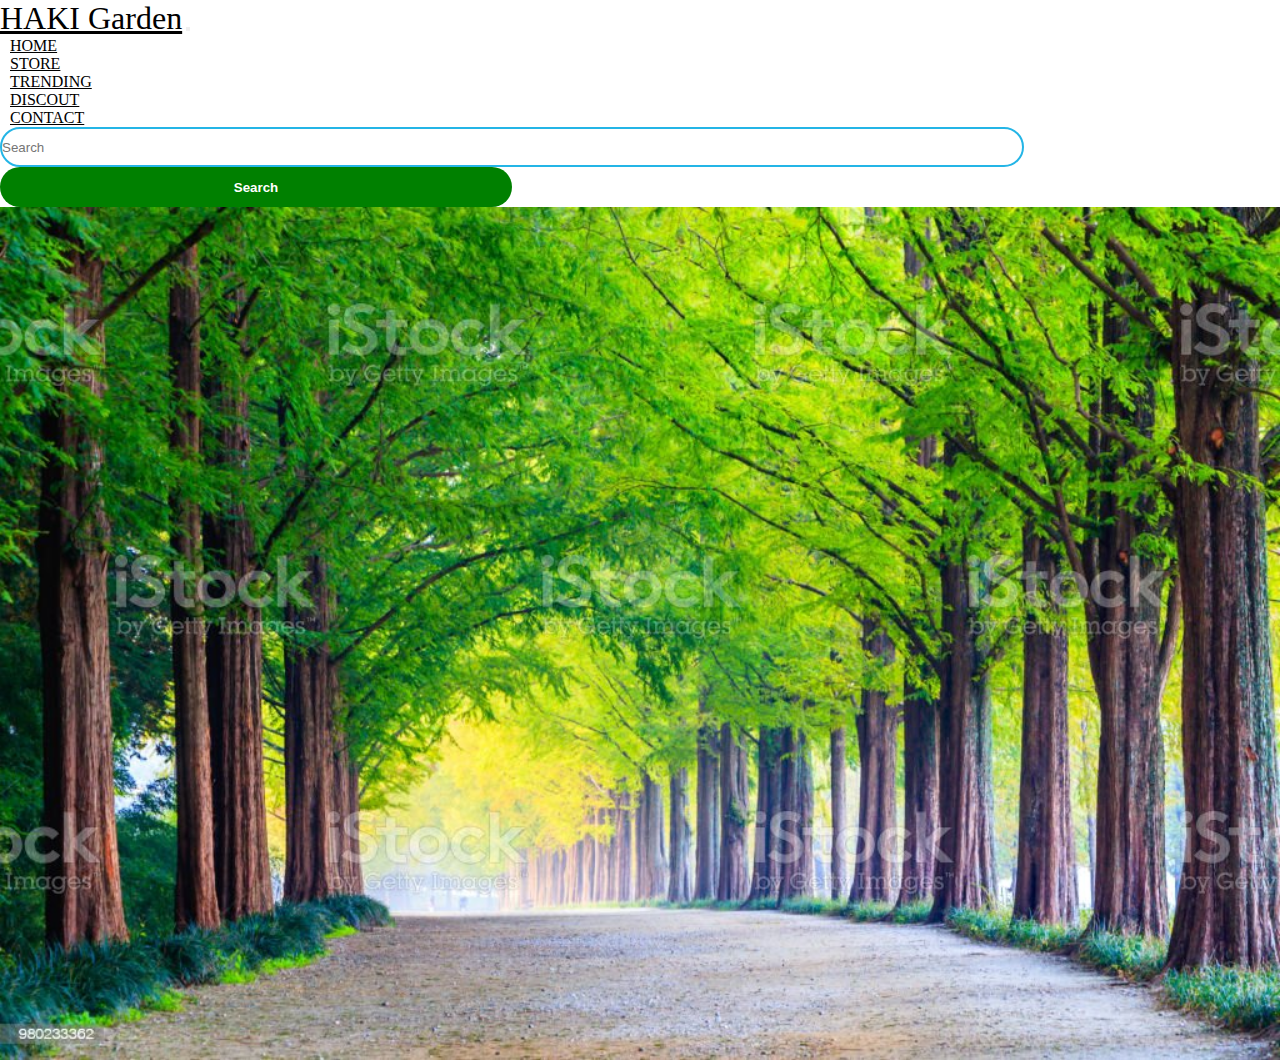
==== Assignment/web/index.html @ 37ca385b "update img" ====
<!doctype html>
<html lang="en">
  <head>
    <!-- Required meta tags -->
    <meta charset="utf-8">
    <meta name="viewport" content="width=device-width, initial-scale=1">

    <!-- Bootstrap CSS -->
    <link href="https://cdn.jsdelivr.net/npm/bootstrap@5.1.3/dist/css/bootstrap.min.css" rel="stylesheet" integrity="sha384-1BmE4kWBq78iYhFldvKuhfTAU6auU8tT94WrHftjDbrCEXSU1oBoqyl2QvZ6jIW3" crossorigin="anonymous">
    <link rel="stylesheet" href="style.css">
    <title>Tree Shop</title>

  </head>
  <body>


    <nav class="navbar navbar-expand-lg ">

        <div class="container">
          <a class="Organic" href="#">HAKI Garden</a>
          <button class="navbar-toggler" type="button" data-bs-toggle="collapse" data-bs-target="#navbarScroll" aria-controls="navbarScroll" aria-expanded="false" aria-label="Toggle navigation">
            <span class="navbar-toggler-icon"></span>
          </button>

          <div class="collapse navbar-collapse" id="navbarScroll">
            <ul class="navbar-nav m-auto my-2 my-lg-0 " 
              <li class="nav-item">
                <a class="nav-link active"  href="#">Home</a>
              </li>
              <li class="nav-item ">
                <a class="nav-link " href="#"  > Store</a>
              </li>
              <li class="nav-item">
                <a class="nav-link" href="#">Trending</a>
              </li>
              <li class="nav-item ">
                <a class="nav-link " href="#"  > Discout</a>
              </li>
              <li class="nav-item ">
                <a class="nav-link " href="#"  > Contact</a>
              </li>
              
              

              
            </ul>
            <form class="d-flex">
              <input class=" px-2 search" type="search" placeholder="Search" aria-label="Search">
              <button class="btn0" type="submit">Search</button>
            </form>
          </div>
        </div>
      </nav>
      <div class="img ">

        <img src="./img/background tree.jpg" >
      </div>
      <section class="main "> 
        <div class="container">
          <div class="row">
            <div class="col-lg-7">

            </div>
          </div>
        </div>
      </section>
      <section class="new">
        <div class="container">
          <div class="row">
            <div class="col-lg-7">
              <div class="row">
                <div class="col-lg-4">
                  
                </div>
                <div class="col-lg-4">
                  
                </div>
                <div class="col-lg-4">
                  
                </div>
              </div>
            </div>
          </div>
        </div>

      </section>

    <script src="https://cdn.jsdelivr.net/npm/bootstrap@5.1.3/dist/js/bootstrap.bundle.min.js" integrity="sha384-ka7Sk0Gln4gmtz2MlQnikT1wXgYsOg+OMhuP+IlRH9sENBO0LRn5q+8nbTov4+1p" crossorigin="anonymous"></script>
  </body>
</html>
---- Assignment/web/style.css ----
*{
    padding: 0;
    margin: 0;
    box-sizing: border-box;
}
.Organic{
    font-size: 2rem;
    color: black;
}
.Organic :hover{
    color:  black;
}
.nav-link {
    margin-right: 10px;
    margin-left: 10px;
    color: black;
    text-transform: uppercase;

}
.nav-link:hover {
    color: black;

}
.search {
    height: 40px;
    width: 80%;
    border-radius: 60px;
    margin-right: -35px;
    outline: none;
    border: 2px solid rgb(36, 181, 230);
}
.btn0 {
    height: 40px;
    width: 40%;
    outline: none;
    border: none;
    background-color: green;
    color: white;
    border-radius: 60px;
    font-weight: 700;

}
.main{
    background: url();
}
.img  img{
    
    
    width: 100%;
    height: 100%;

}
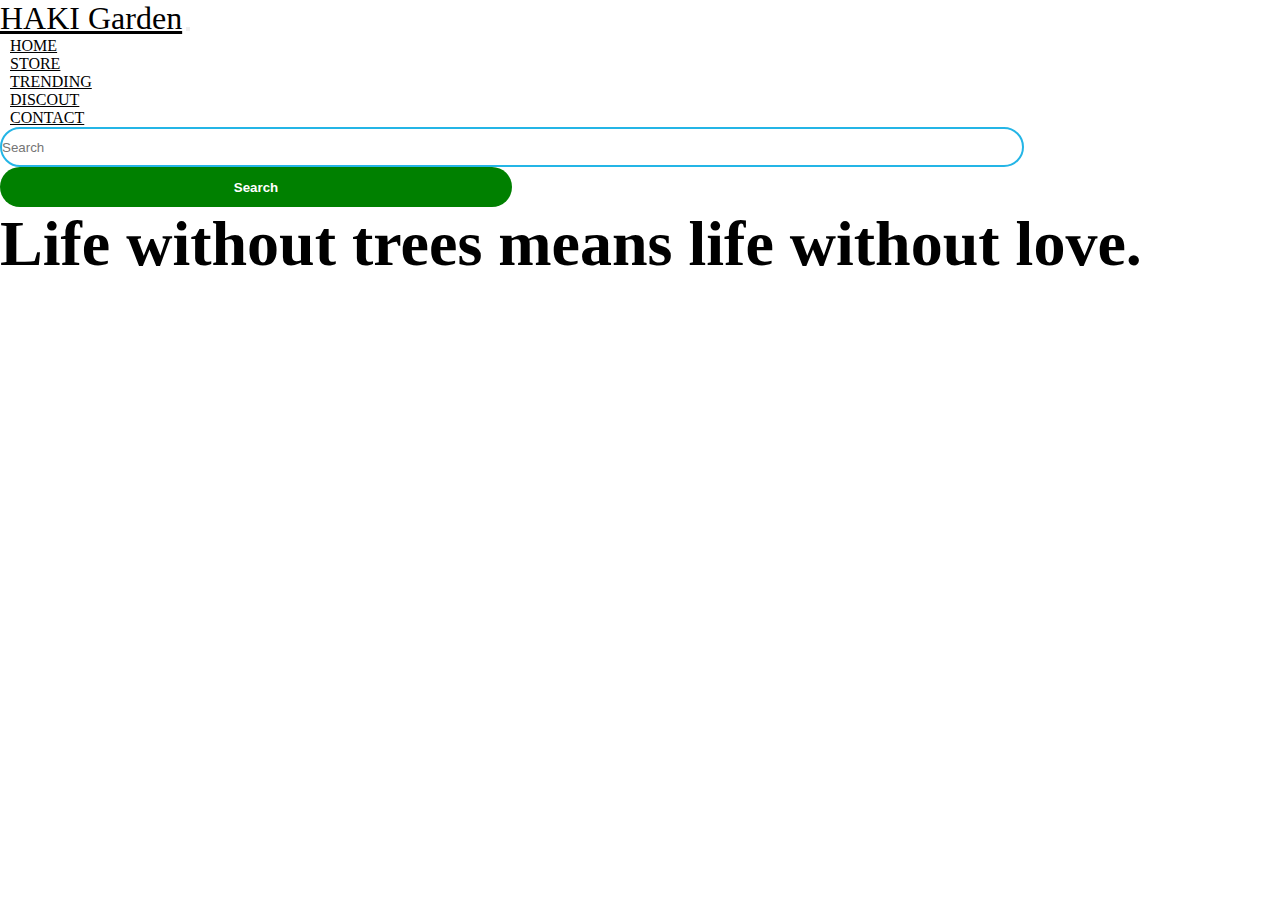
==== commit 380c16a2: "edit img" ====
--- a/Assignment/web/index.html
+++ b/Assignment/web/index.html
@@ -51,15 +51,15 @@
           </div>
         </div>
       </nav>
-      <div class="img ">
+      <!-- <div class="img ">
 
         <img src="./img/background tree.jpg" >
-      </div>
+      </div> -->
       <section class="main "> 
-        <div class="container">
-          <div class="row">
-            <div class="col-lg-7">
-
+        <div class="container py-5">
+          <div class="row py-4">
+            <div class="col-lg-7 pt-5 text-center">
+                <h1> Life without trees means life without love.</h1>
             </div>
           </div>
         </div>
--- a/Assignment/web/style.css
+++ b/Assignment/web/style.css
@@ -40,13 +40,31 @@
     font-weight: 700;
 
 }
-.main{
-    background: url();
-}
-.img  img{
+/* .main{
+    background: url(./img/background\ tree.jpg);
+    background-size: cover;
+    height: 100vh;
+    width: 100%;
+    background-position: 50% 50%;
+} */
+/* .img  img{
     
     
     width: 100%;
     height: 100%;
 
+} */
+.main h1 {
+    font-size: 4rem;
+    font-weight: 700;
 }
+.btn1 {
+    height: 45px;
+    width: 35%;
+    border:  none;
+    outline: none;
+    background-color: rgb(36, 181, 230);
+    color: white;
+    font-weight: 700;
+    border-radius: 60px;
+}
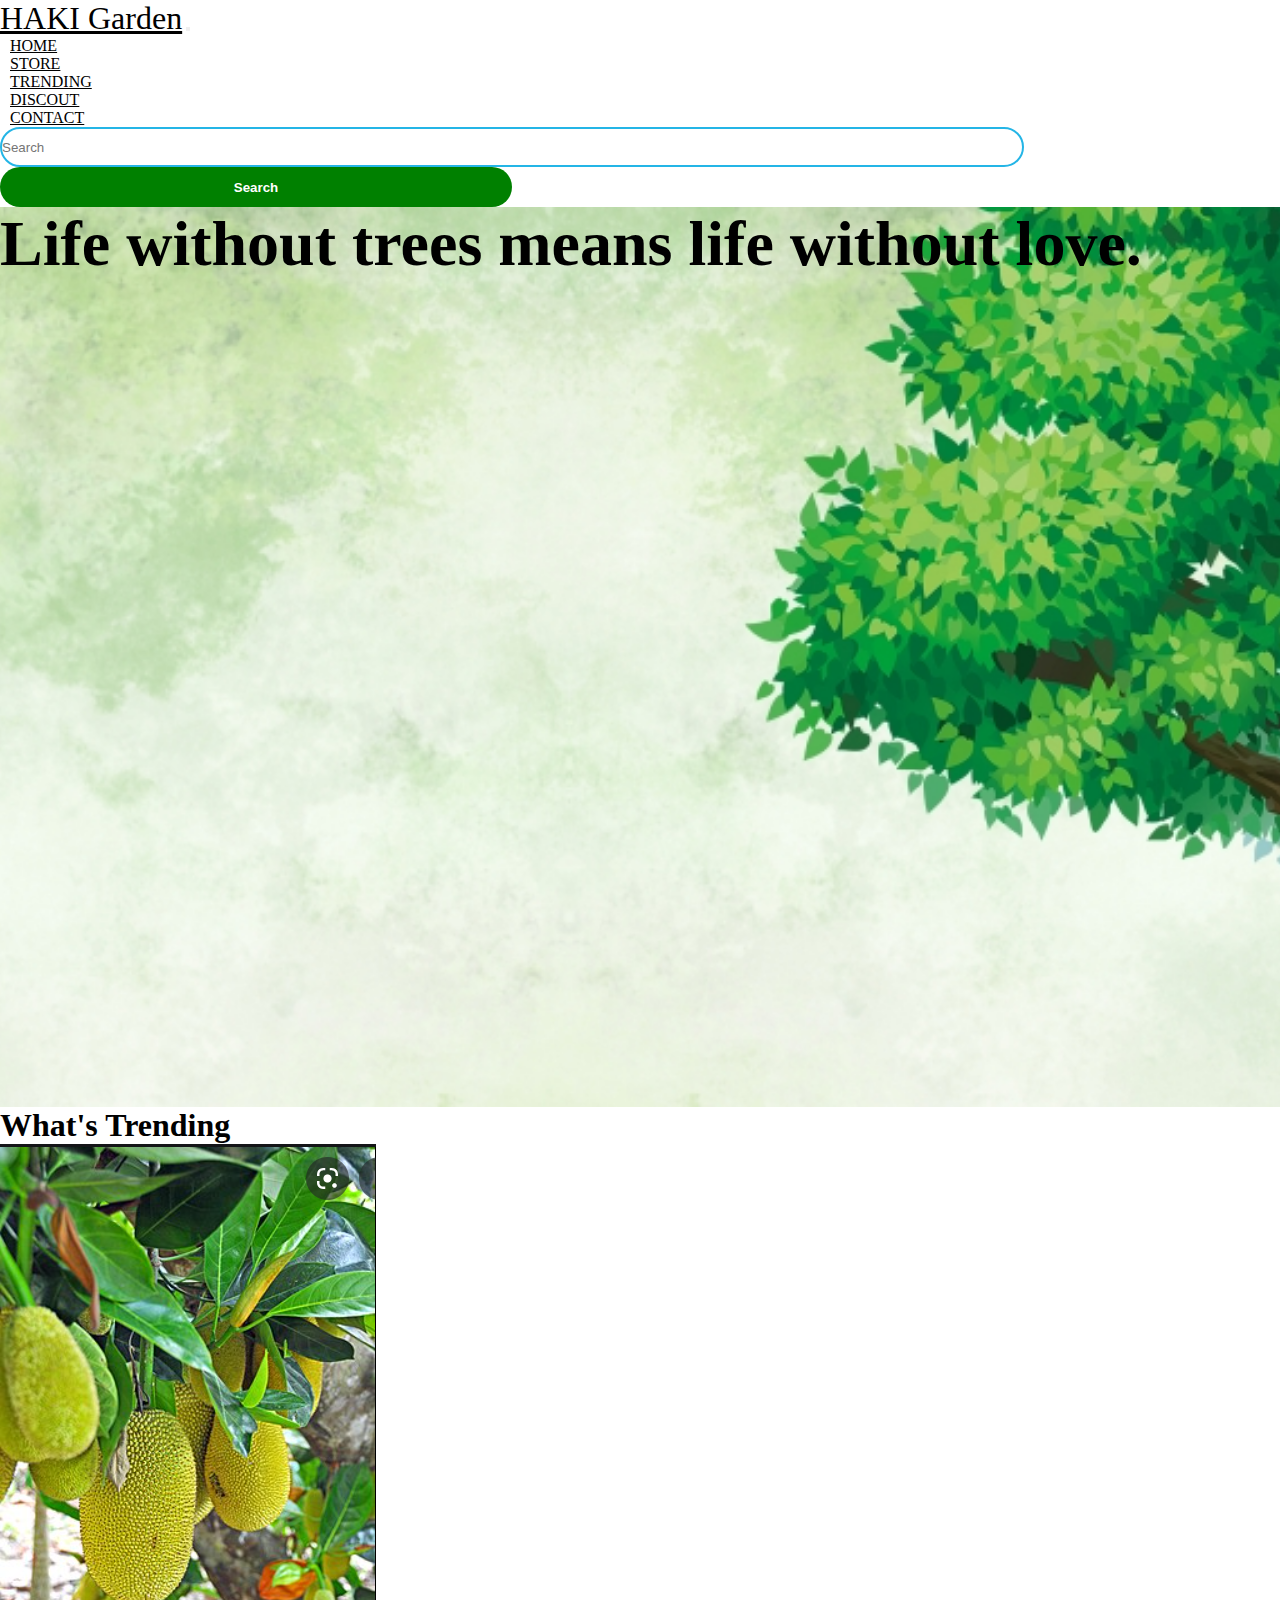
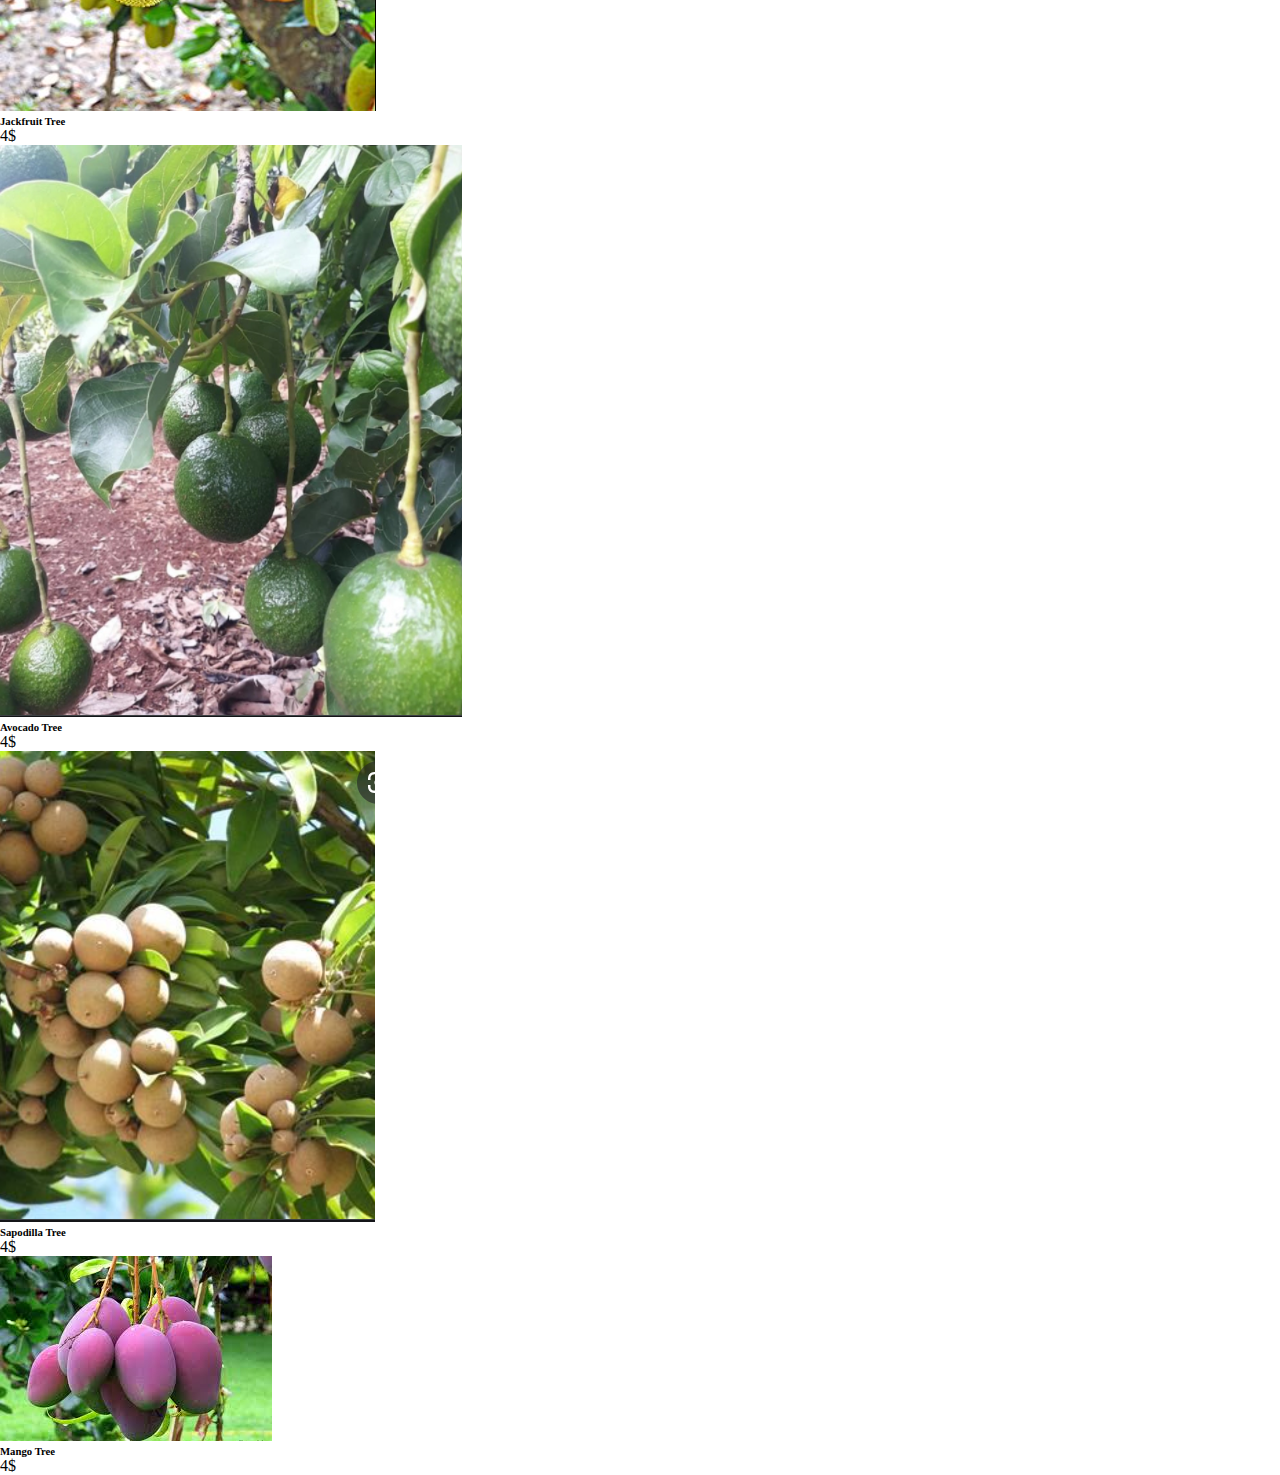
==== commit b68a0174: "update fruit" ====
--- a/Assignment/web/index.html
+++ b/Assignment/web/index.html
@@ -64,27 +64,77 @@
           </div>
         </div>
       </section>
-      <section class="new">
-        <div class="container">
-          <div class="row">
-            <div class="col-lg-7">
-              <div class="row">
+      <!-- <section class="new">
+        <div class="container py-5">
+          <div class="row pt-5">
+            <div class="col-lg-7 m-auto">
+              <div class="row text-center ">
                 <div class="col-lg-4">
+                  <img src="./img/cây ăn quả.jpg" class ="anqua" alt="">
                   
                 </div>
                 <div class="col-lg-4">
-                  
+                  <img src="./img/Cây Công trình .png" class ="congtrinh" alt="">
                 </div>
                 <div class="col-lg-4">
-                  
+                  <img src="./img/Cây Hoa Cảnh .png" class ="hoacanh " alt="">
                 </div>
               </div>
             </div>
           </div>
         </div>
 
+      </section> -->
+      <section class="product">
+        <div class="container py-5">
+          <div class="row py-5 ">
+              <div class="col-lg-5 m-auto text-center">
+                <h1>What's Trending </h1>
+              </div>
+            </div>
+            <div class="row ">
+              <div class="col-lg-3 text-center ">
+                <div class="card border-0 bg-light ">
+                  <div class="card-body">
+                    <img src="./img/mít.png" class="img-mit" alt="">
+                  </div>
+                </div>
+                <h6>Jackfruit Tree</h6>
+                <p>4$</p>
+              </div>
+              <div class="col-lg-3 text-center ">
+                <div class="card border-0 bg-light ">
+                  <div class="card-body">
+                    <img src="./img/bơ.png" class="img-mit" alt="">
+                  </div>
+                </div>
+                <h6>Avocado Tree</h6>
+                <p>4$</p>
+              </div>
+              <div class="col-lg-3 text-center ">
+                <div class="card border-0 bg-light ">
+                  <div class="card-body">
+                    <img src="./img/hồng xiêm.png" class="img-mit" alt="">
+                  </div>
+                </div>
+                <h6>Sapodilla Tree</h6>
+                <p>4$</p>
+              </div>
+              <div class="col-lg-3 text-center ">
+                <div class="card border-0 bg-light ">
+                  <div class="card-body">
+                    <img src="./img/xoài.jpg" class="img-mit" alt="">
+                  </div>
+                </div>
+                <h6>Mango Tree</h6>
+                <p>4$</p>
+              </div>
+            </div>
+            
+            
+          </div>
+        </div>
       </section>
-
     <script src="https://cdn.jsdelivr.net/npm/bootstrap@5.1.3/dist/js/bootstrap.bundle.min.js" integrity="sha384-ka7Sk0Gln4gmtz2MlQnikT1wXgYsOg+OMhuP+IlRH9sENBO0LRn5q+8nbTov4+1p" crossorigin="anonymous"></script>
   </body>
 </html>--- a/Assignment/web/style.css
+++ b/Assignment/web/style.css
@@ -40,13 +40,13 @@
     font-weight: 700;
 
 }
-/* .main{
-    background: url(./img/background\ tree.jpg);
+.main{
+    background: url(./img/background.jpg);
     background-size: cover;
     height: 100vh;
     width: 100%;
     background-position: 50% 50%;
-} */
+}
 /* .img  img{
     
     
@@ -58,7 +58,7 @@
     font-size: 4rem;
     font-weight: 700;
 }
-.btn1 {
+/* .btn1 {
     height: 45px;
     width: 35%;
     border:  none;
@@ -67,4 +67,5 @@
     color: white;
     font-weight: 700;
     border-radius: 60px;
-}
+} */
+
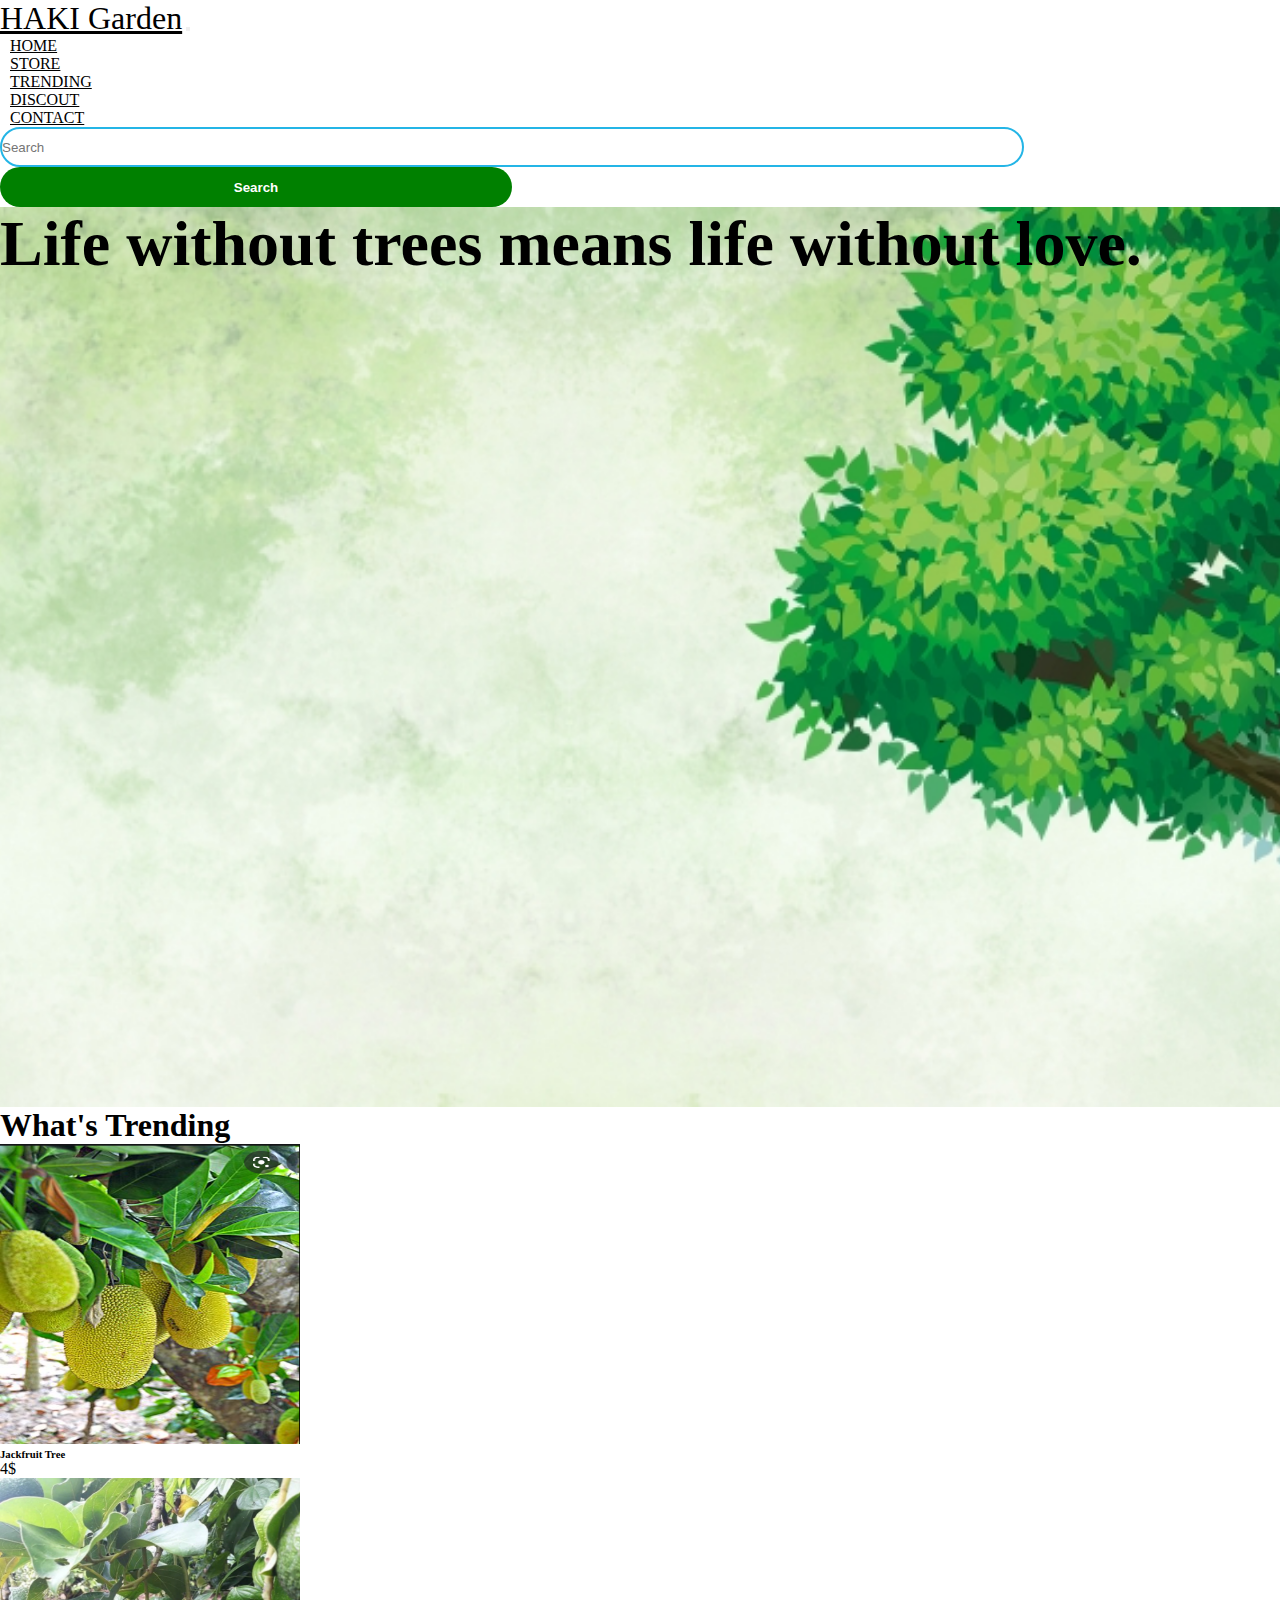
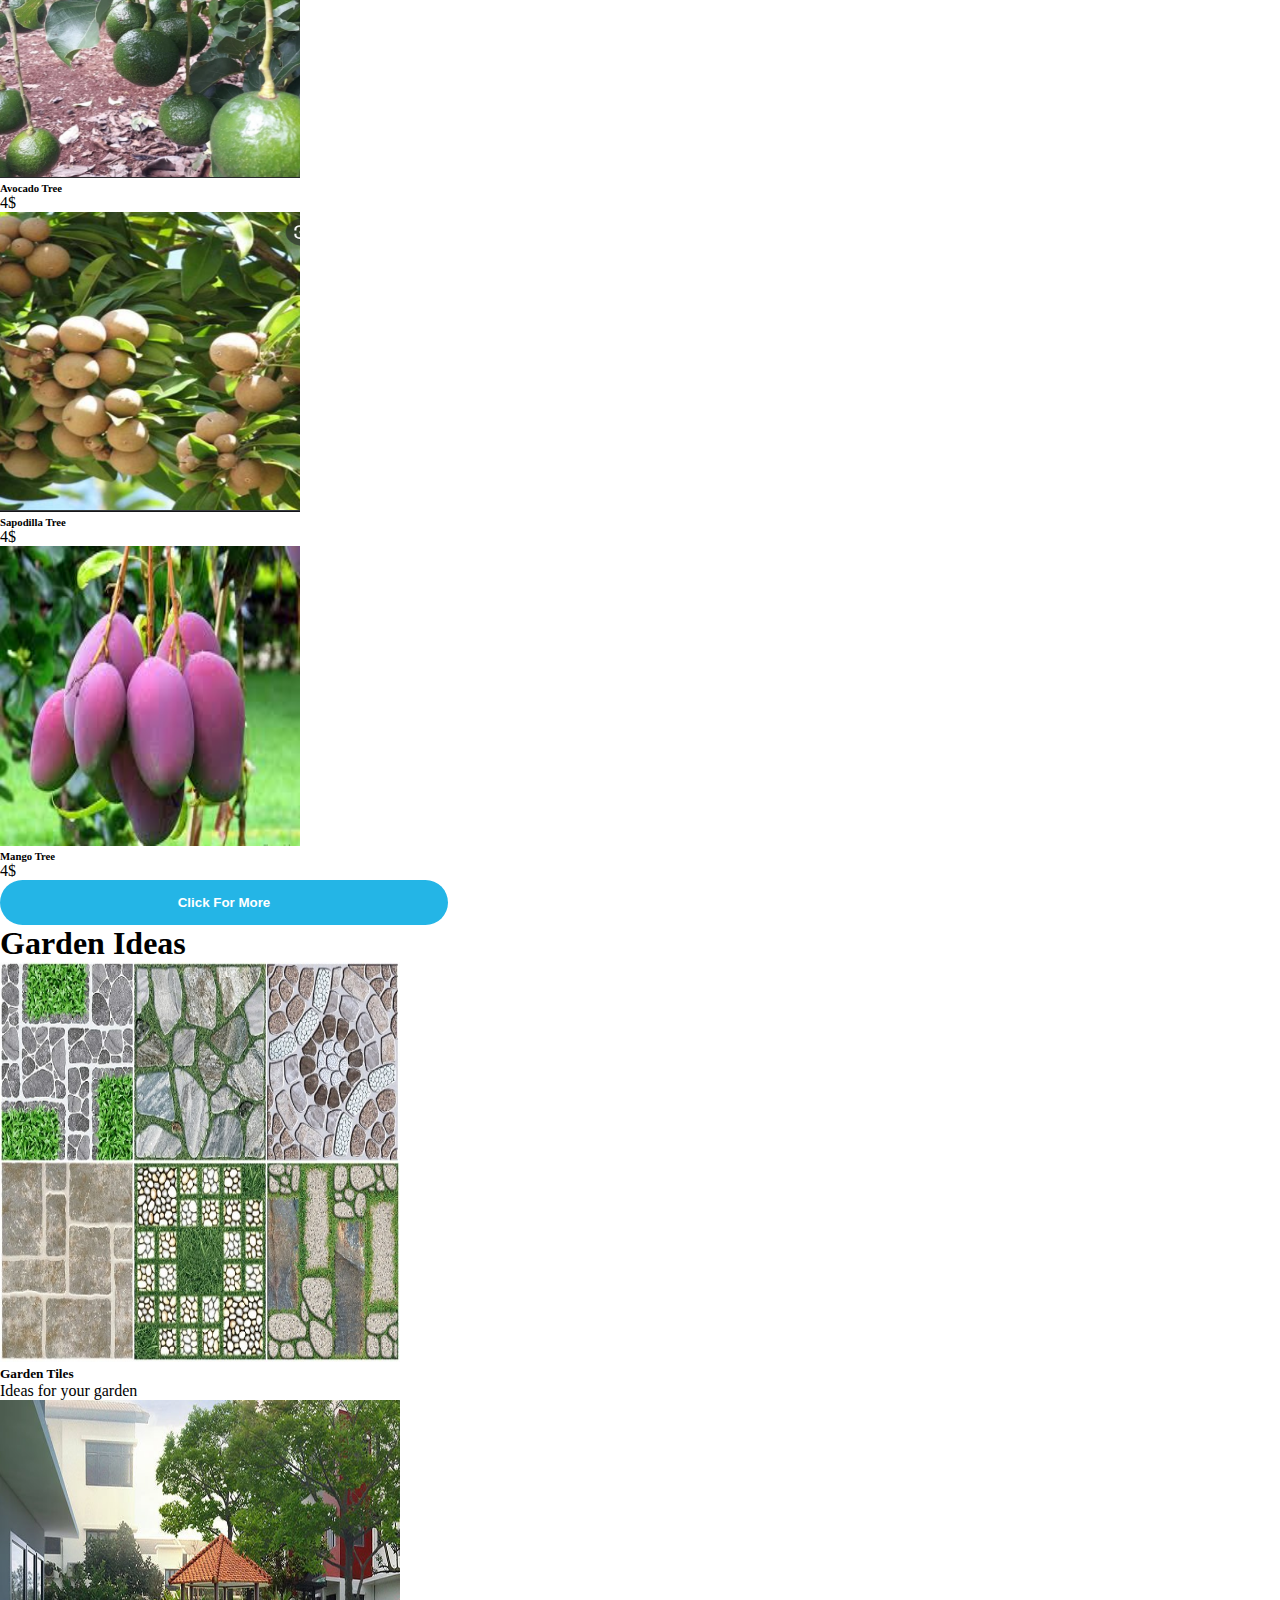
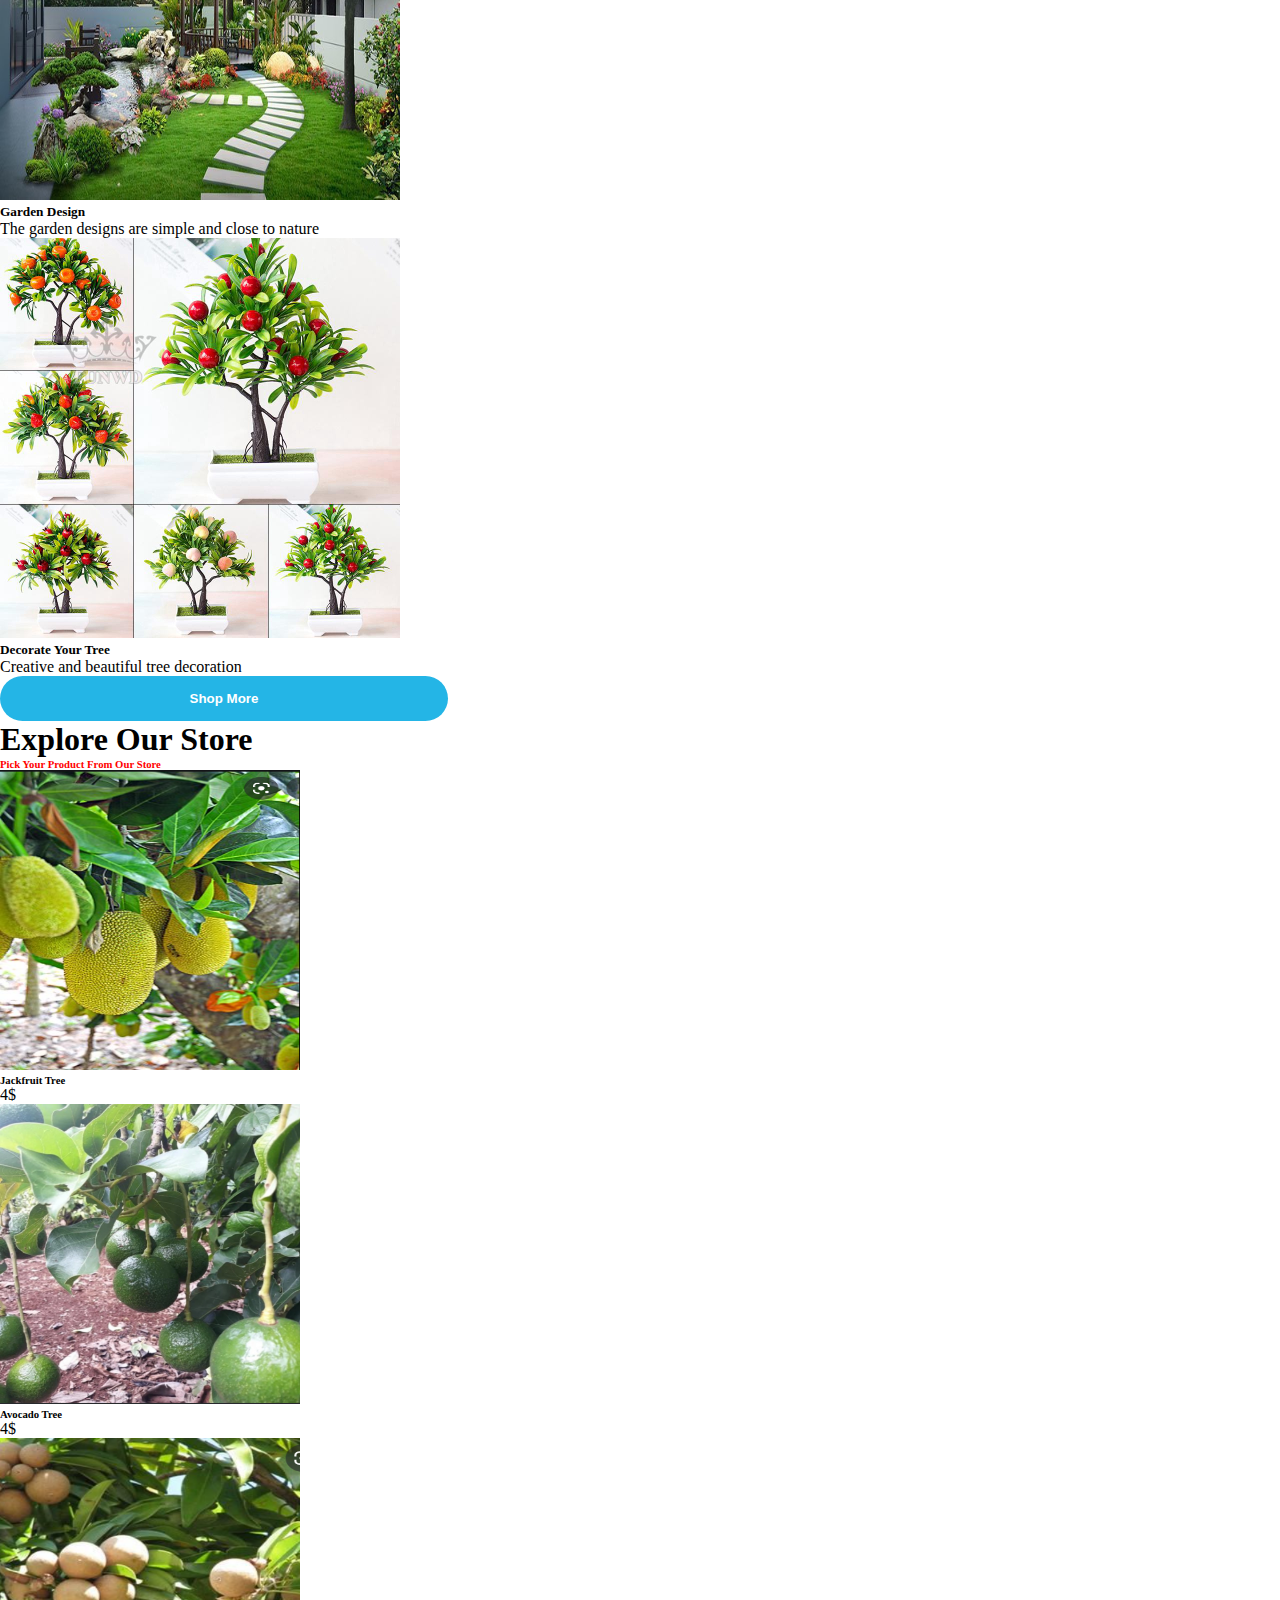
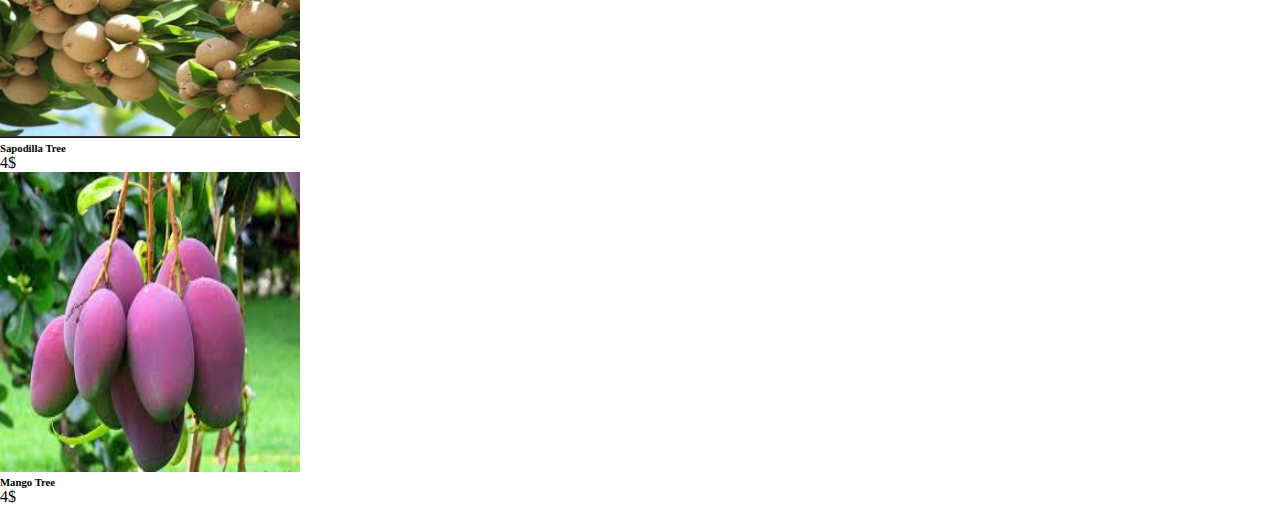
==== commit a6c2377f: "update store" ====
--- a/Assignment/web/index.html
+++ b/Assignment/web/index.html
@@ -105,7 +105,7 @@
               <div class="col-lg-3 text-center ">
                 <div class="card border-0 bg-light ">
                   <div class="card-body">
-                    <img src="./img/bơ.png" class="img-mit" alt="">
+                    <img src="./img/bơ.png" class="img-bo" alt="">
                   </div>
                 </div>
                 <h6>Avocado Tree</h6>
@@ -114,7 +114,7 @@
               <div class="col-lg-3 text-center ">
                 <div class="card border-0 bg-light ">
                   <div class="card-body">
-                    <img src="./img/hồng xiêm.png" class="img-mit" alt="">
+                    <img src="./img/hồng xiêm.png" class="img-xiem" alt="">
                   </div>
                 </div>
                 <h6>Sapodilla Tree</h6>
@@ -123,16 +123,101 @@
               <div class="col-lg-3 text-center ">
                 <div class="card border-0 bg-light ">
                   <div class="card-body">
-                    <img src="./img/xoài.jpg" class="img-mit" alt="">
+                    <img src="./img/xoài.jpg" class="img-xoai" alt="">
                   </div>
                 </div>
                 <h6>Mango Tree</h6>
                 <p>4$</p>
+              </div>
+            </div>
+            <div class="row">
+              <div class="col-lg-6 text-center m-auto" >
+                <button class="btn1"> Click For More</button>
               </div>
             </div>
             
             
           </div>
+        </div>
+      </section>
+      <section class="about">
+        <div class="container py-5">
+          <div class="row py-5">
+            <div class="col-lg-8 m-auto text-center">
+              <h1>Garden Ideas</h1>
+            </div>
+            <div class="row">
+              <div class="col-lg-4">
+                <img src="./img/lát gạch sân vườn.jpg.crdownload" class="op1 mb-3" alt="">
+                <h5>Garden Tiles</h5>
+                <p> Ideas for your garden</p>
+              </div>
+              <div class="col-lg-4">
+                <img src="./img/thiết kế sân vườn.jpg" class="op2 mb-3" alt="">
+                <h5>Garden Design</h5>
+                <p> The garden designs are simple and close to nature</p>
+              </div>
+              <div class="col-lg-4">
+                <img src="./img/trang trí cây.jpg" class="op3 mb-3" alt="">
+                <h5>Decorate Your Tree</h5>
+                <p> Creative and beautiful tree decoration</p>
+              </div>
+            </div>
+          </div>
+          <div class="row">
+            <div class="col-lg-6 text-center m-auto" >
+              <button class="btn1"> Shop More</button>
+            </div>
+          </div>
+        </div>
+      </section>
+      <section class="shop">
+        <div class="container">
+          <div class="row py-5">
+            <div class="col-lg-8 m-auto text-center">
+              <h1>Explore Our Store</h1>
+              <h6 style="color: red;"> Pick Your Product From Our Store</h6>
+            </div>
+          </div>
+          <div class="row ">
+            <div class="col-lg-3 text-center ">
+              <div class="card border-0 bg-light ">
+                <div class="card-body">
+                  <img src="./img/mít.png" class="img-mit" alt="">
+                </div>
+              </div>
+              <h6>Jackfruit Tree</h6>
+              <p>4$</p>
+            </div>
+            <div class="col-lg-3 text-center ">
+              <div class="card border-0 bg-light ">
+                <div class="card-body">
+                  <img src="./img/bơ.png" class="img-bo" alt="">
+                </div>
+              </div>
+              <h6>Avocado Tree</h6>
+              <p>4$</p>
+            </div>
+            <div class="col-lg-3 text-center ">
+              <div class="card border-0 bg-light ">
+                <div class="card-body">
+                  <img src="./img/hồng xiêm.png" class="img-xiem" alt="">
+                </div>
+              </div>
+              <h6>Sapodilla Tree</h6>
+              <p>4$</p>
+            </div>
+            <div class="col-lg-3 text-center ">
+              <div class="card border-0 bg-light ">
+                <div class="card-body">
+                  <img src="./img/xoài.jpg" class="img-xoai" alt="">
+                </div>
+              </div>
+              <h6>Mango Tree</h6>
+              <p>4$</p>
+            </div>
+          </div>
+          
         </div>
       </section>
     <script src="https://cdn.jsdelivr.net/npm/bootstrap@5.1.3/dist/js/bootstrap.bundle.min.js" integrity="sha384-ka7Sk0Gln4gmtz2MlQnikT1wXgYsOg+OMhuP+IlRH9sENBO0LRn5q+8nbTov4+1p" crossorigin="anonymous"></script>
--- a/Assignment/web/style.css
+++ b/Assignment/web/style.css
@@ -58,7 +58,7 @@
     font-size: 4rem;
     font-weight: 700;
 }
-/* .btn1 {
+.btn1 {
     height: 45px;
     width: 35%;
     border:  none;
@@ -67,5 +67,36 @@
     color: white;
     font-weight: 700;
     border-radius: 60px;
-} */
-
+}
+.img-mit{
+    width: 300px;
+    height: 300px;
+}
+.img-bo{
+    width: 300px;
+    height: 300px;
+}
+.img-xoai {
+    width: 300px;
+    height: 300px;
+}
+.img-xiem{
+    width: 300px;
+    height: 300px;
+}
+.card:hover {
+    -webkit-box-shadow: 5px 5px 15px 5px #FF8080, -9px 5px 15px 5px #FFE488, -7px -5px 15px 5px #8CFF85, 12px -5px 15px 5px #80C7FF, 12px 10px 15px 7px #E488FF, -10px 10px 15px 7px #FF616B, -10px -7px 27px 1px #8E5CFF, 5px 5px 16px 10px rgba(81,255,76,0); 
+box-shadow: 5px 5px 15px 5px #FF8080, -9px 5px 15px 5px #FFE488, -7px -5px 15px 5px #8CFF85, 12px -5px 15px 5px #80C7FF, 12px 10px 15px 7px #E488FF, -10px 10px 15px 7px #FF616B, -10px -7px 27px 1px #8E5CFF, 5px 5px 16px 10px rgba(81,255,76,0);
+}
+.op1{
+    width: 400px;
+    height: 400px;
+}
+.op2{
+    width: 400px;
+    height: 400px;
+}
+.op3{
+    width: 400px;
+    height: 400px;  
+}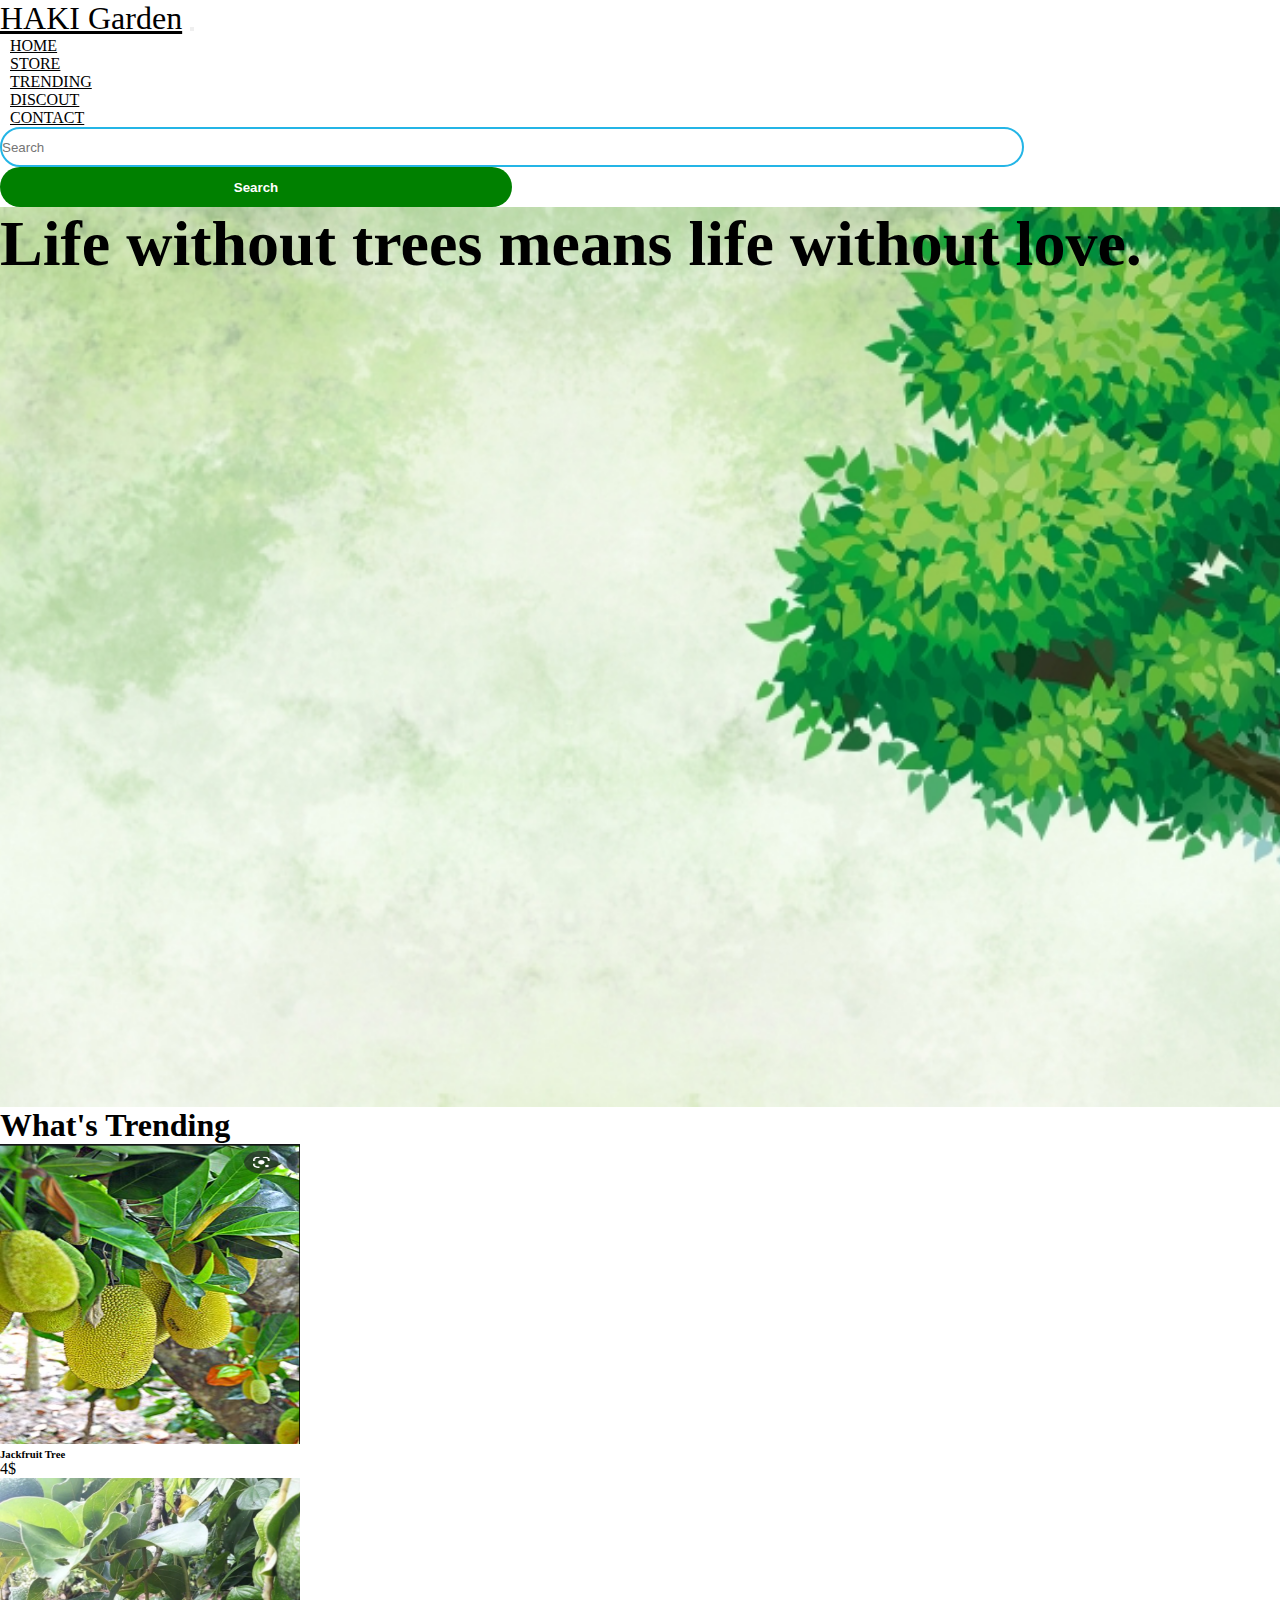
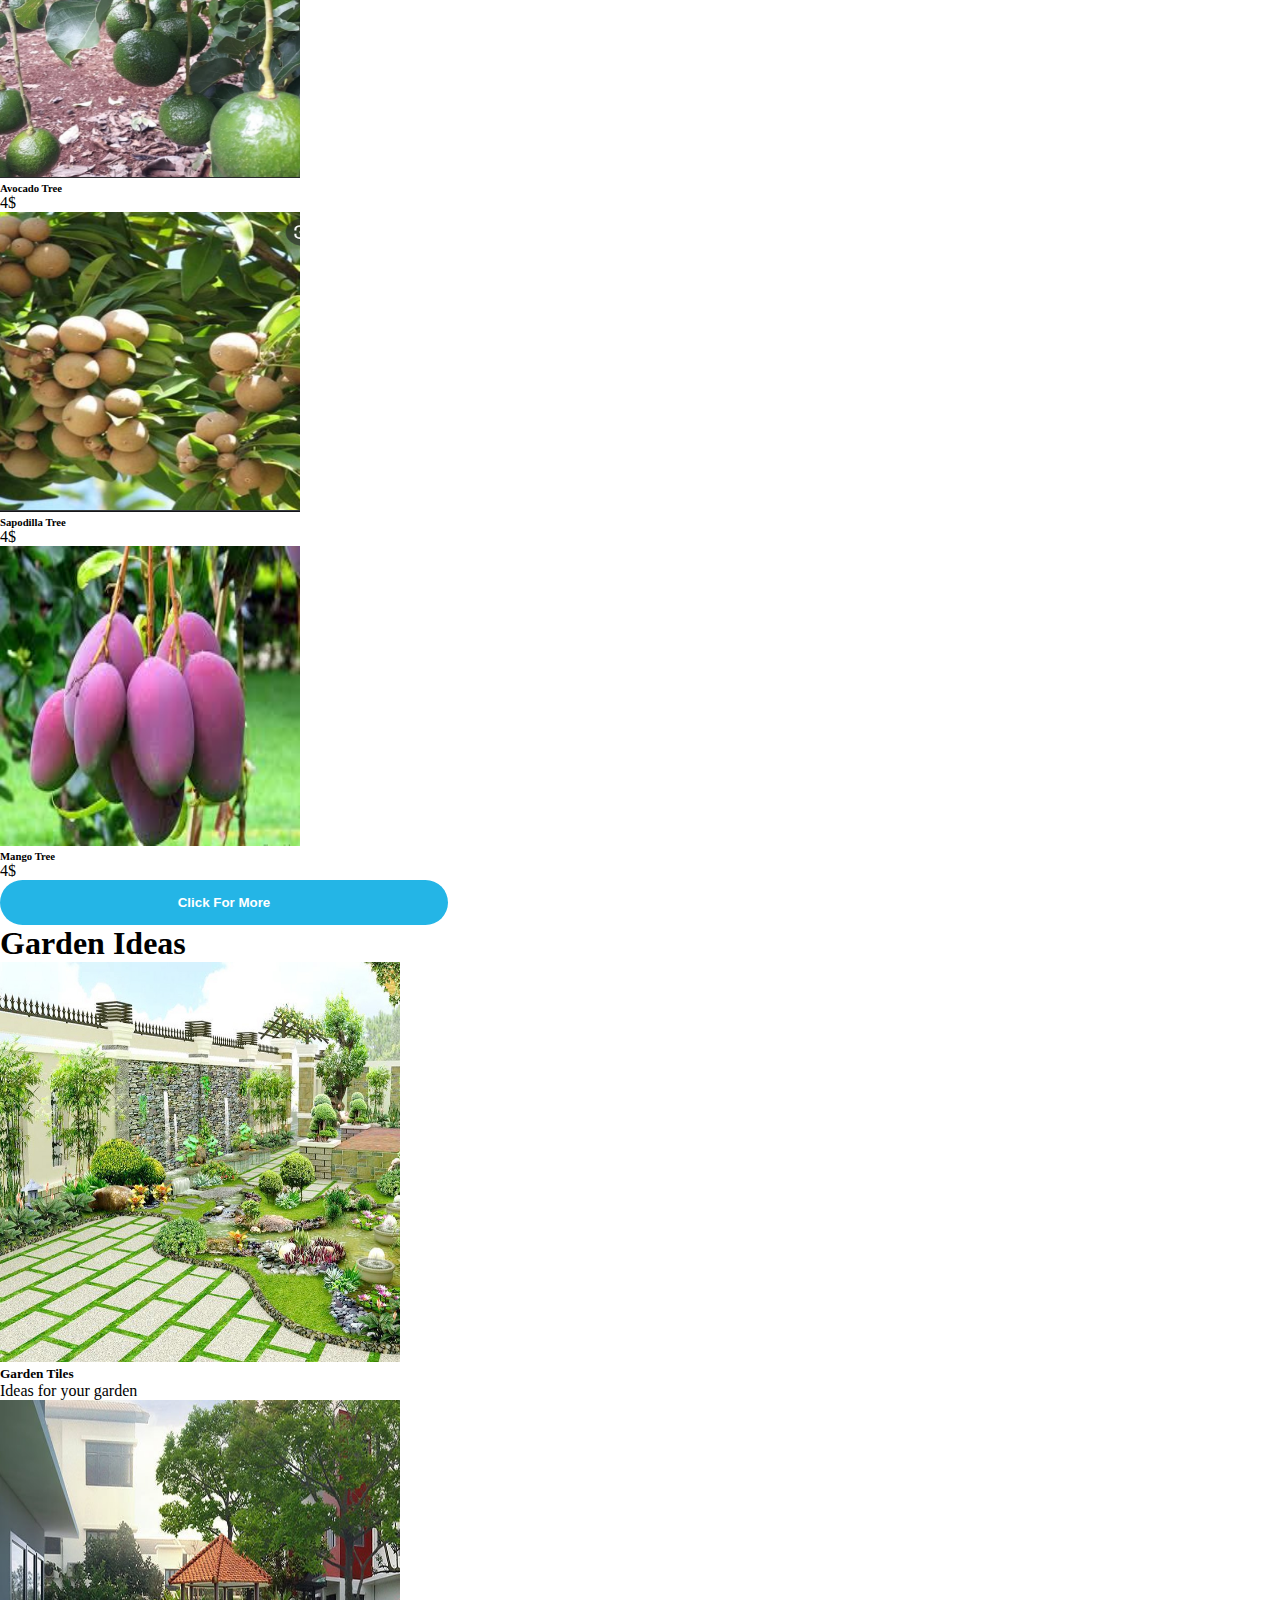
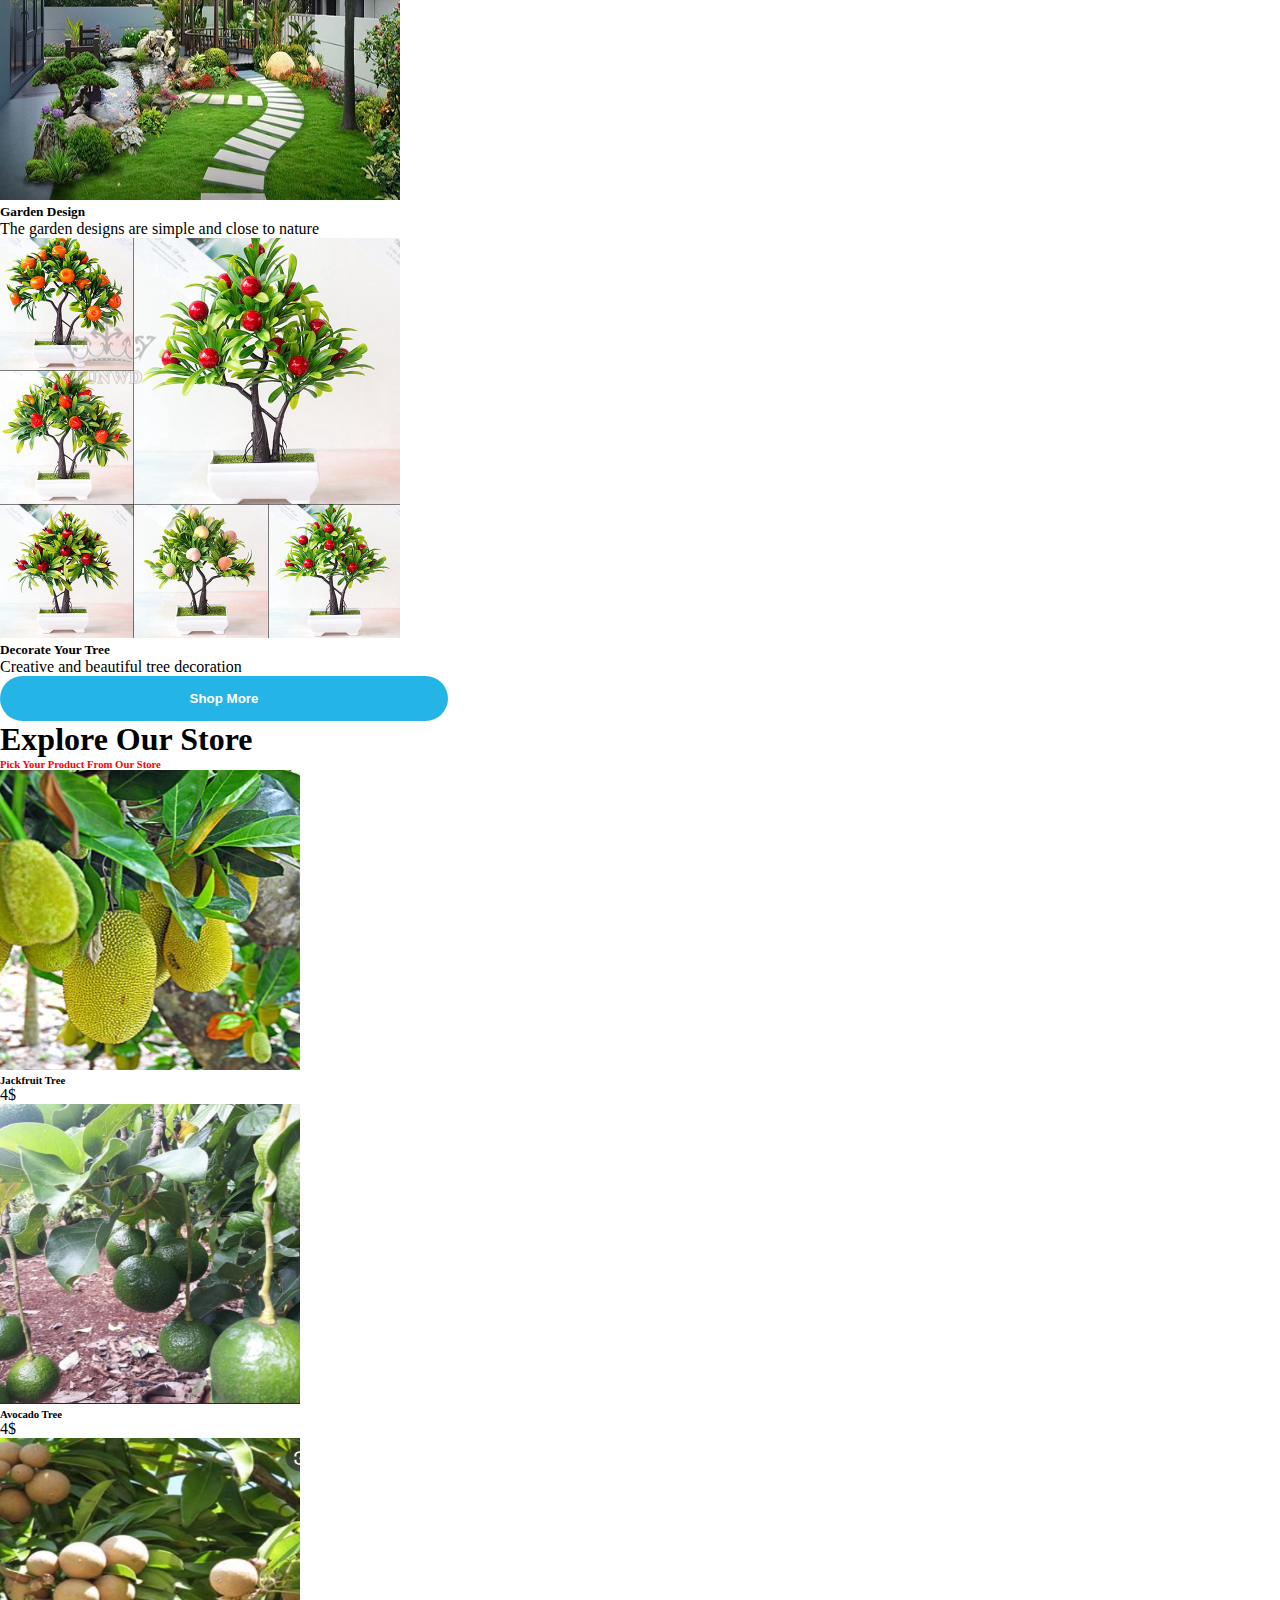
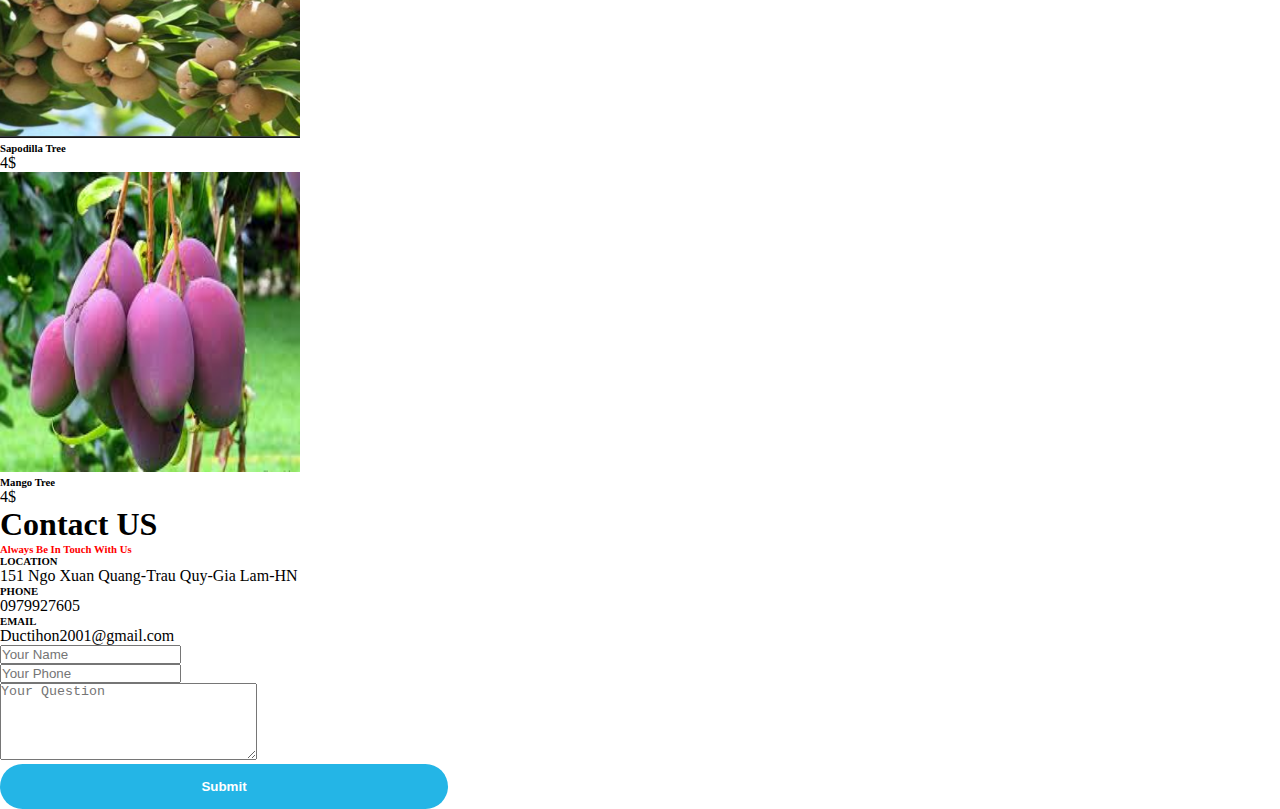
==== commit 7f3382e2: "More product" ====
--- a/Assignment/web/index.html
+++ b/Assignment/web/index.html
@@ -18,6 +18,7 @@
 
         <div class="container">
           <a class="Organic" href="#">HAKI Garden</a>
+          <img src="" alt="">
           <button class="navbar-toggler" type="button" data-bs-toggle="collapse" data-bs-target="#navbarScroll" aria-controls="navbarScroll" aria-expanded="false" aria-label="Toggle navigation">
             <span class="navbar-toggler-icon"></span>
           </button>
@@ -148,7 +149,7 @@
             </div>
             <div class="row">
               <div class="col-lg-4">
-                <img src="./img/lát gạch sân vườn.jpg.crdownload" class="op1 mb-3" alt="">
+                <img src="./img/lát gạch sân vườn.jpg" class="op1 mb-3" alt="">
                 <h5>Garden Tiles</h5>
                 <p> Ideas for your garden</p>
               </div>
@@ -182,9 +183,9 @@
           <div class="row ">
             <div class="col-lg-3 text-center ">
               <div class="card border-0 bg-light ">
-                <div class="card-body">
-                  <img src="./img/mít.png" class="img-mit" alt="">
-                </div>
+                <!-- <div class="card-body"> -->
+                  <img src="./img/mít update.png" class="img-mit" alt="">
+                <!-- </div> -->
               </div>
               <h6>Jackfruit Tree</h6>
               <p>4$</p>
@@ -217,7 +218,48 @@
               <p>4$</p>
             </div>
           </div>
-          
+        </div>
+      </section>
+      <section class="contact py-5">
+        <div class="container py-5">
+          <div class="row">
+            <div class="col-lg-5 m-auto text-center">
+              <h1>Contact US</h1>
+              <h6 style="color: red;"> Always Be In Touch With Us </h6>
+            </div>
+          </div>
+          <div class="row py-5">
+            <div class="col-lg-9 m-auto">
+              <div class="row">
+                <div class="col-lg-5">
+                  <h6>LOCATION</h6>
+                  <P>151 Ngo Xuan Quang-Trau Quy-Gia Lam-HN</P>
+                
+                  <h6>PHONE</h6>
+                  <p>0979927605</p>
+               
+                  <h6>EMAIL</h6>
+                  <p>Ductihon2001@gmail.com</p>
+                </div>
+                <div class="col-lg-7">
+                  <div class="row">
+                    <div class="col-lg-6">
+                      <input type="text" class=" form-control bg-light" placeholder="Your Name">
+                    </div>
+                    <div class="col-lg-6">
+                      <input type="text" class=" form-control bg-light" placeholder="Your Phone">
+                    </div>
+                  </div>
+                  <div class="row ">
+                    <div class="col-lg--12 py-3">
+                      <textarea name="" class="form-control bg-light" placeholder="Your Question" id="" cols="30" rows="5"></textarea>
+                    </div>
+                  </div>
+                  <button class="btn1">Submit</button>
+                </div>
+              </div>
+            </div>
+          </div>
         </div>
       </section>
     <script src="https://cdn.jsdelivr.net/npm/bootstrap@5.1.3/dist/js/bootstrap.bundle.min.js" integrity="sha384-ka7Sk0Gln4gmtz2MlQnikT1wXgYsOg+OMhuP+IlRH9sENBO0LRn5q+8nbTov4+1p" crossorigin="anonymous"></script>
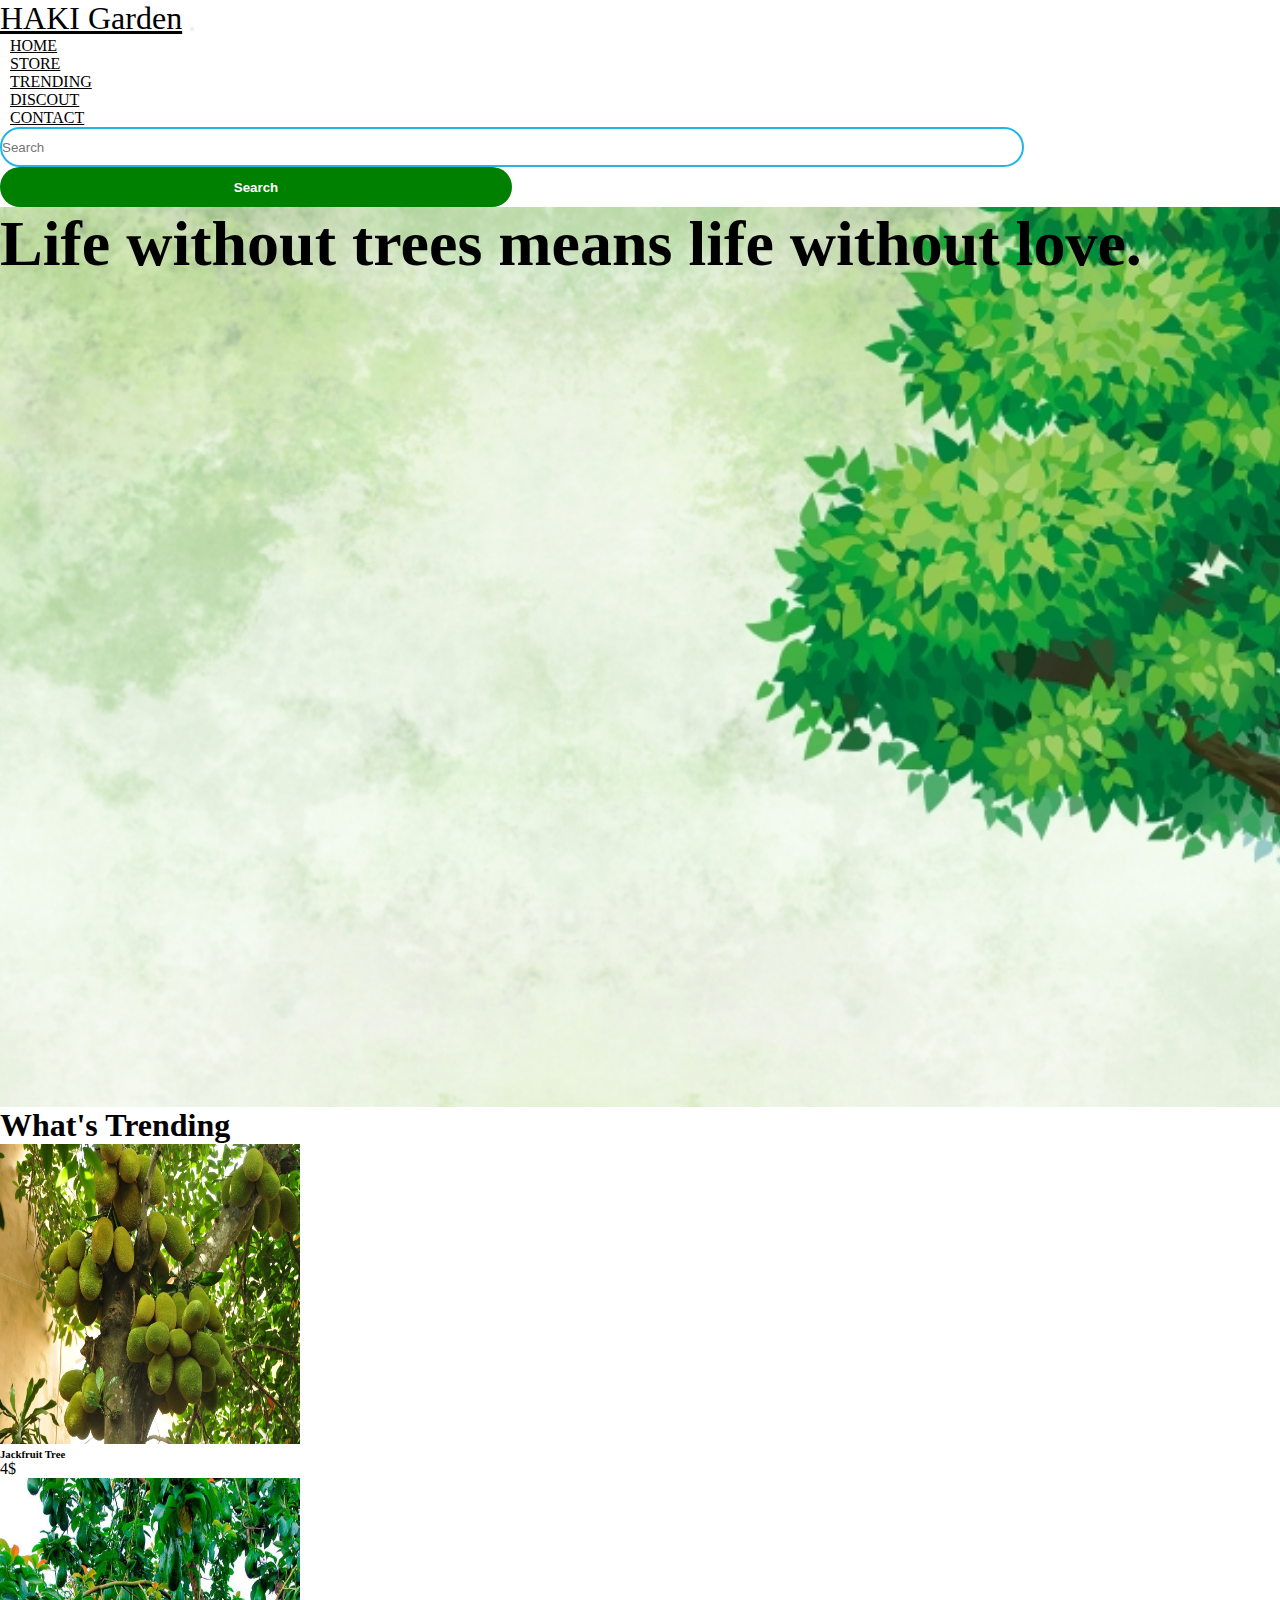
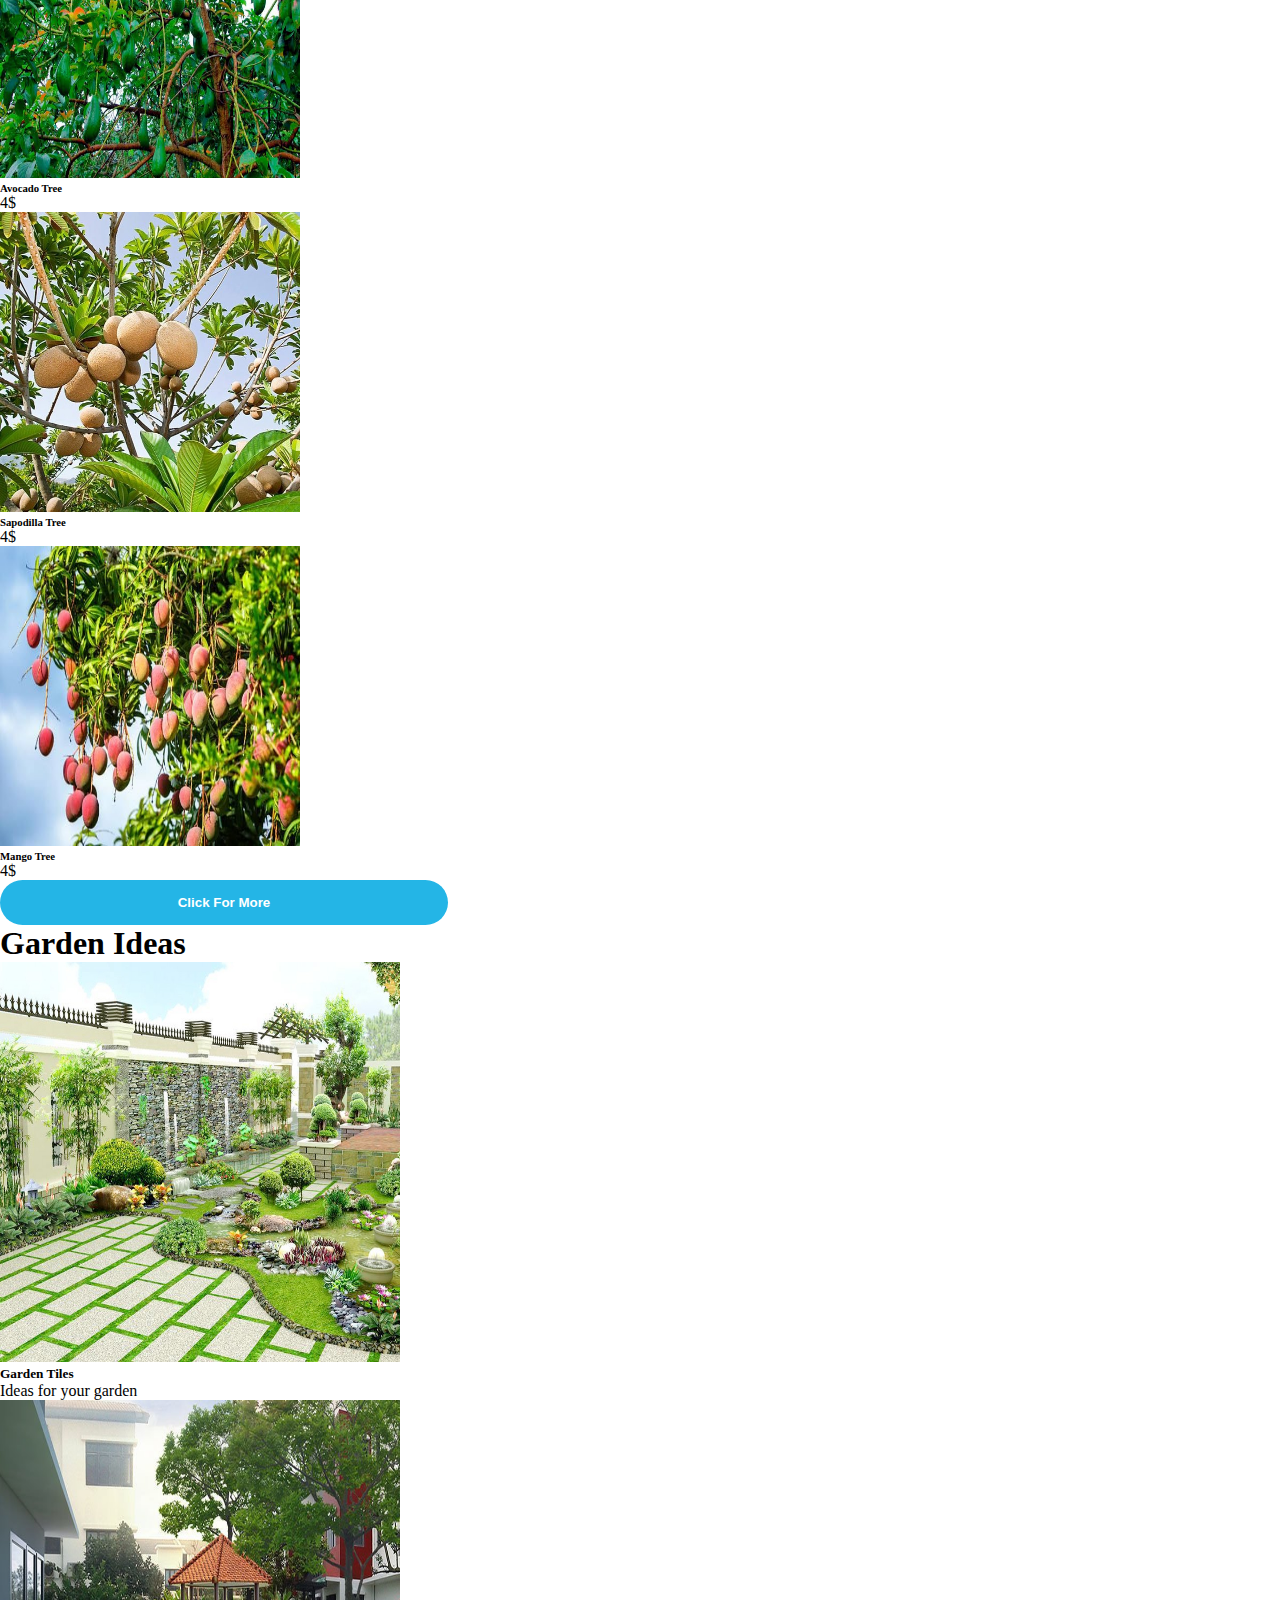
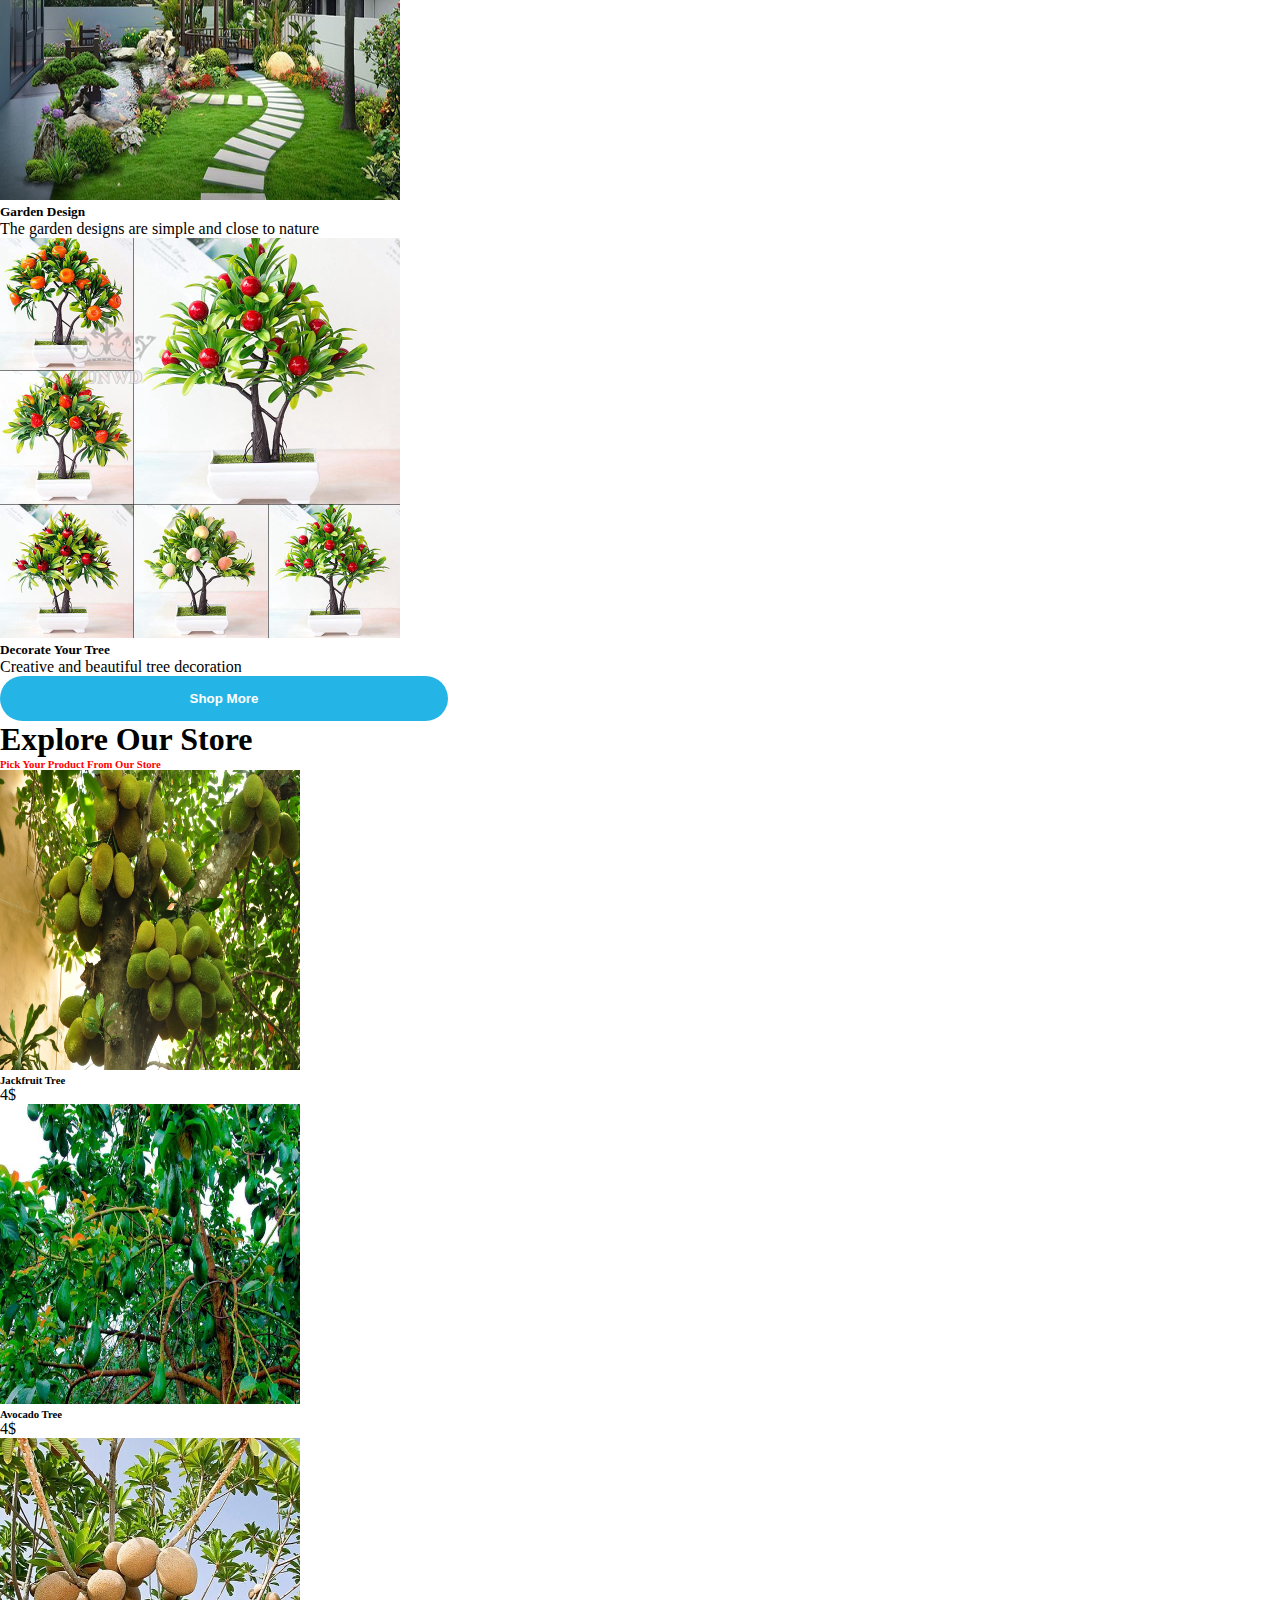
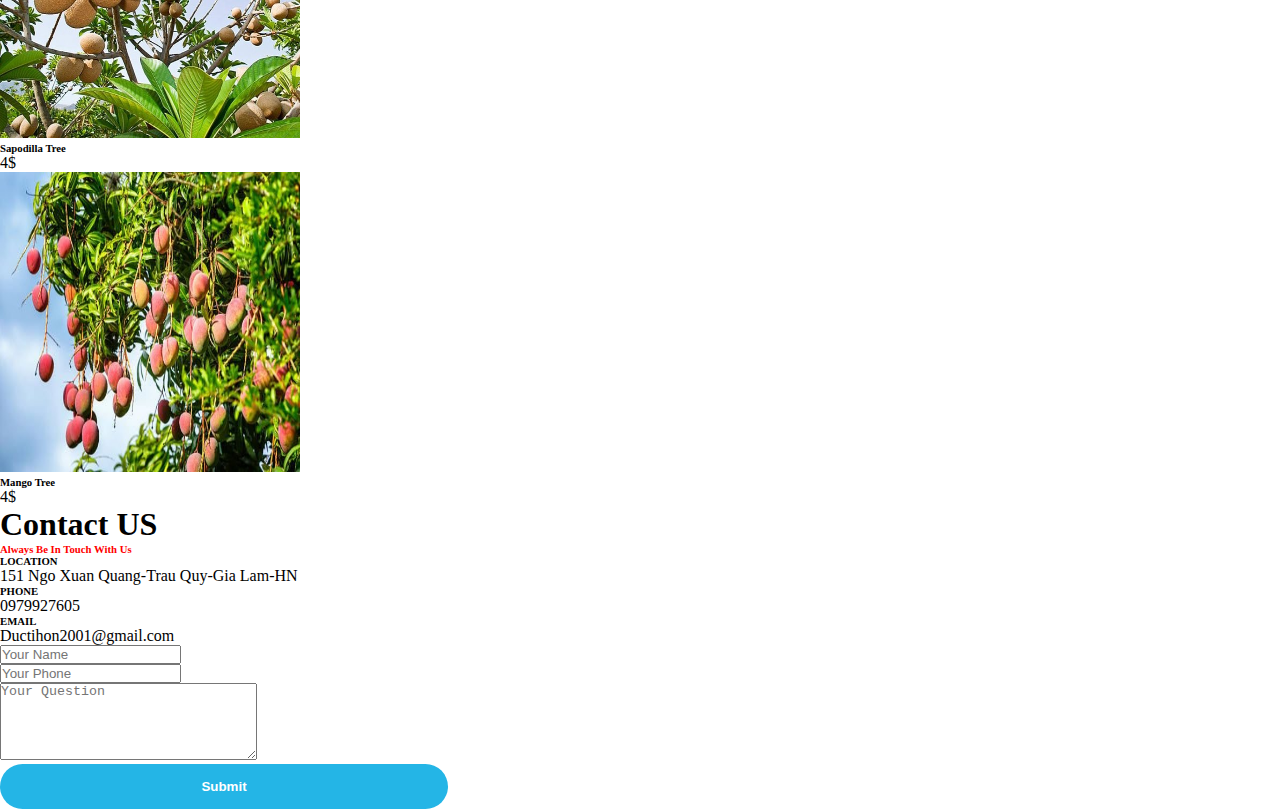
==== commit 4f0dc89e: "edit store" ====
--- a/Assignment/web/index.html
+++ b/Assignment/web/index.html
@@ -18,7 +18,7 @@
 
         <div class="container">
           <a class="Organic" href="#">HAKI Garden</a>
-          <img src="" alt="">
+          <img src="./img/HaKi Garden.jpg" alt="">
           <button class="navbar-toggler" type="button" data-bs-toggle="collapse" data-bs-target="#navbarScroll" aria-controls="navbarScroll" aria-expanded="false" aria-label="Toggle navigation">
             <span class="navbar-toggler-icon"></span>
           </button>
@@ -97,7 +97,7 @@
               <div class="col-lg-3 text-center ">
                 <div class="card border-0 bg-light ">
                   <div class="card-body">
-                    <img src="./img/mít.png" class="img-mit" alt="">
+                    <img src="./img/m.jpg" class="img-mit des" alt="">
                   </div>
                 </div>
                 <h6>Jackfruit Tree</h6>
@@ -106,7 +106,7 @@
               <div class="col-lg-3 text-center ">
                 <div class="card border-0 bg-light ">
                   <div class="card-body">
-                    <img src="./img/bơ.png" class="img-bo" alt="">
+                    <img src="./img/b.jpg" class="img-bo des" alt="">
                   </div>
                 </div>
                 <h6>Avocado Tree</h6>
@@ -115,7 +115,7 @@
               <div class="col-lg-3 text-center ">
                 <div class="card border-0 bg-light ">
                   <div class="card-body">
-                    <img src="./img/hồng xiêm.png" class="img-xiem" alt="">
+                    <img src="./img/h.jpg" class="img-xiem des" alt="">
                   </div>
                 </div>
                 <h6>Sapodilla Tree</h6>
@@ -124,7 +124,7 @@
               <div class="col-lg-3 text-center ">
                 <div class="card border-0 bg-light ">
                   <div class="card-body">
-                    <img src="./img/xoài.jpg" class="img-xoai" alt="">
+                    <img src="./img/x.jpg" class="img-xoai des" alt="">
                   </div>
                 </div>
                 <h6>Mango Tree</h6>
@@ -183,9 +183,9 @@
           <div class="row ">
             <div class="col-lg-3 text-center ">
               <div class="card border-0 bg-light ">
-                <!-- <div class="card-body"> -->
-                  <img src="./img/mít update.png" class="img-mit" alt="">
-                <!-- </div> -->
+                <div class="card-body">
+                  <img src="./img/m.jpg" class="img-mit des" alt="">
+                </div>
               </div>
               <h6>Jackfruit Tree</h6>
               <p>4$</p>
@@ -193,7 +193,7 @@
             <div class="col-lg-3 text-center ">
               <div class="card border-0 bg-light ">
                 <div class="card-body">
-                  <img src="./img/bơ.png" class="img-bo" alt="">
+                  <img src="./img/b.jpg" class="img-bo des" alt="">
                 </div>
               </div>
               <h6>Avocado Tree</h6>
@@ -202,7 +202,7 @@
             <div class="col-lg-3 text-center ">
               <div class="card border-0 bg-light ">
                 <div class="card-body">
-                  <img src="./img/hồng xiêm.png" class="img-xiem" alt="">
+                  <img src="./img/h.jpg" class="img-xiem des" alt="">
                 </div>
               </div>
               <h6>Sapodilla Tree</h6>
@@ -211,7 +211,7 @@
             <div class="col-lg-3 text-center ">
               <div class="card border-0 bg-light ">
                 <div class="card-body">
-                  <img src="./img/xoài.jpg" class="img-xoai" alt="">
+                  <img src="./img/x.jpg" class="img-xoai des" alt="">
                 </div>
               </div>
               <h6>Mango Tree</h6>
--- a/Assignment/web/style.css
+++ b/Assignment/web/style.css
@@ -68,7 +68,7 @@
     font-weight: 700;
     border-radius: 60px;
 }
-.img-mit{
+/* .img-mit{
     width: 300px;
     height: 300px;
 }
@@ -83,10 +83,15 @@
 .img-xiem{
     width: 300px;
     height: 300px;
-}
-.card:hover {
+} */
+.des:hover {
+    
     -webkit-box-shadow: 5px 5px 15px 5px #FF8080, -9px 5px 15px 5px #FFE488, -7px -5px 15px 5px #8CFF85, 12px -5px 15px 5px #80C7FF, 12px 10px 15px 7px #E488FF, -10px 10px 15px 7px #FF616B, -10px -7px 27px 1px #8E5CFF, 5px 5px 16px 10px rgba(81,255,76,0); 
 box-shadow: 5px 5px 15px 5px #FF8080, -9px 5px 15px 5px #FFE488, -7px -5px 15px 5px #8CFF85, 12px -5px 15px 5px #80C7FF, 12px 10px 15px 7px #E488FF, -10px 10px 15px 7px #FF616B, -10px -7px 27px 1px #8E5CFF, 5px 5px 16px 10px rgba(81,255,76,0);
+}
+.card-body img{
+    width: 300px;
+    height: 300px;
 }
 .op1{
     width: 400px;
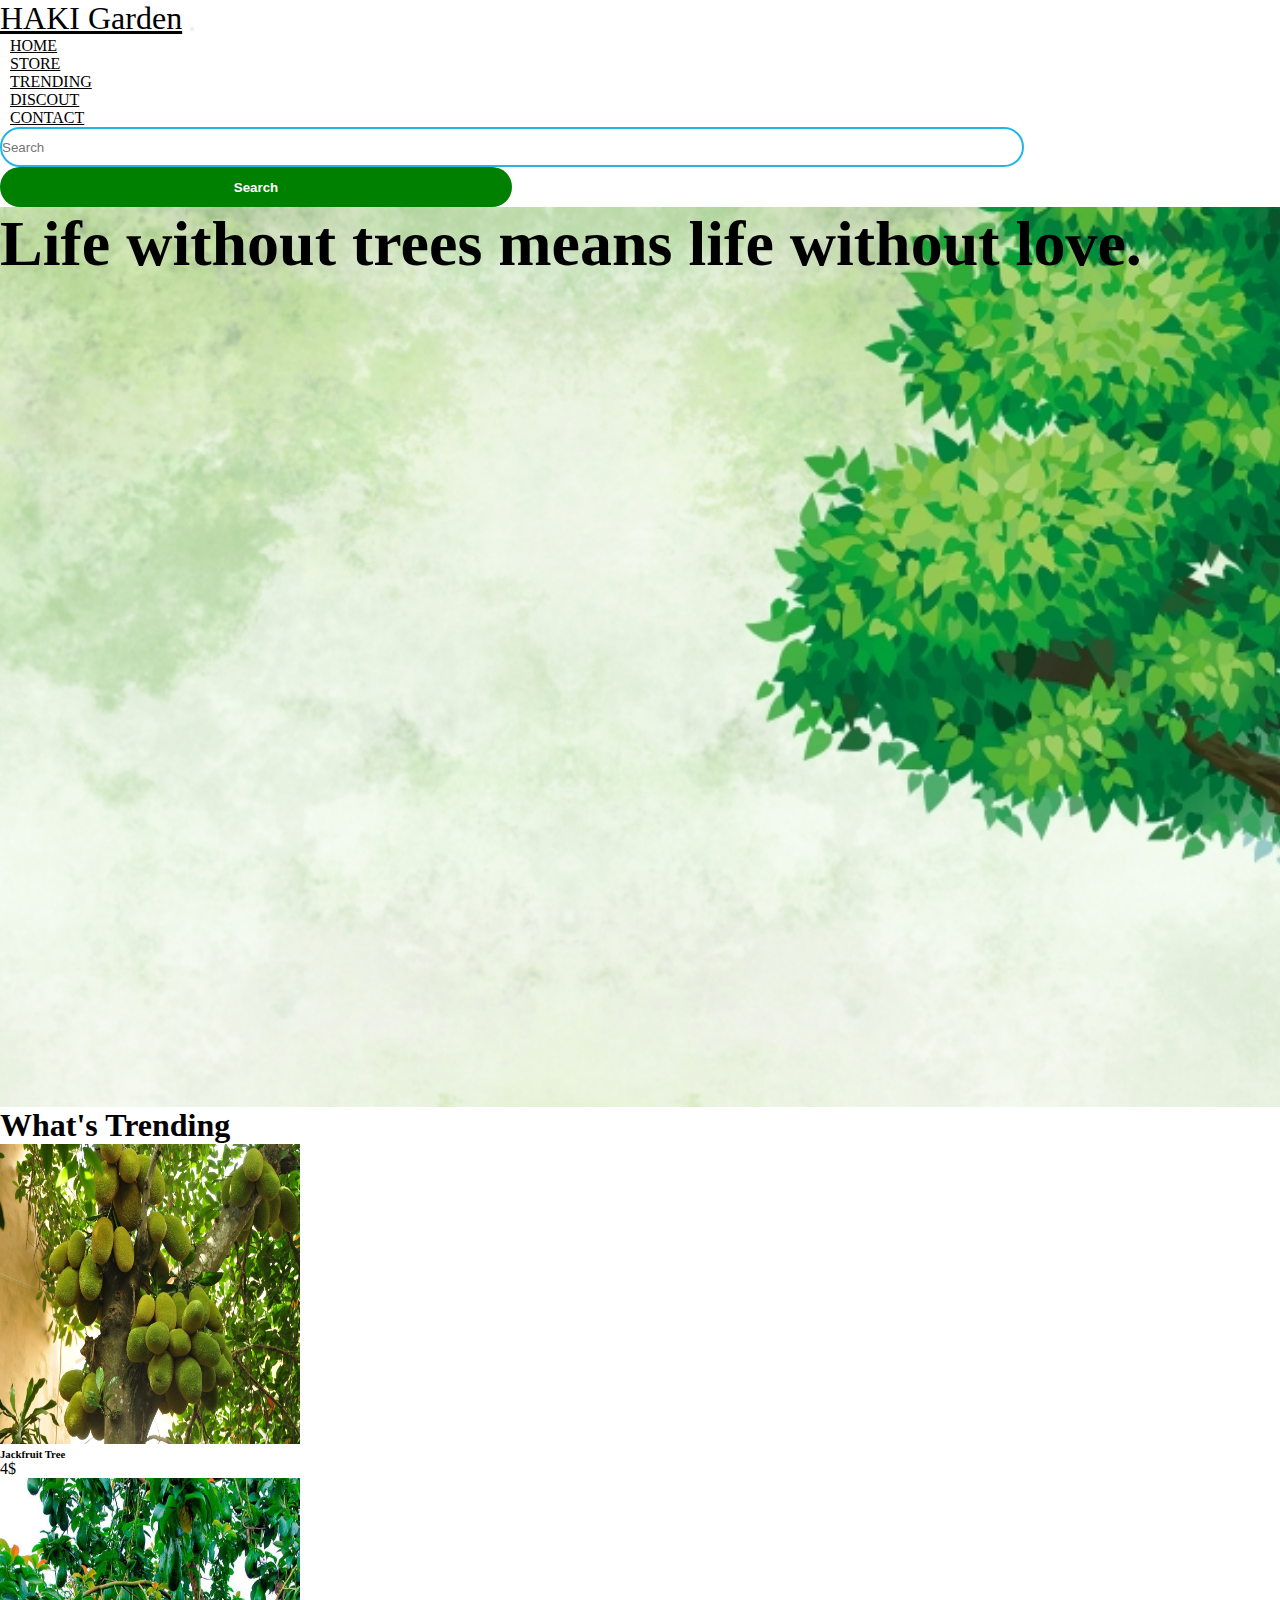
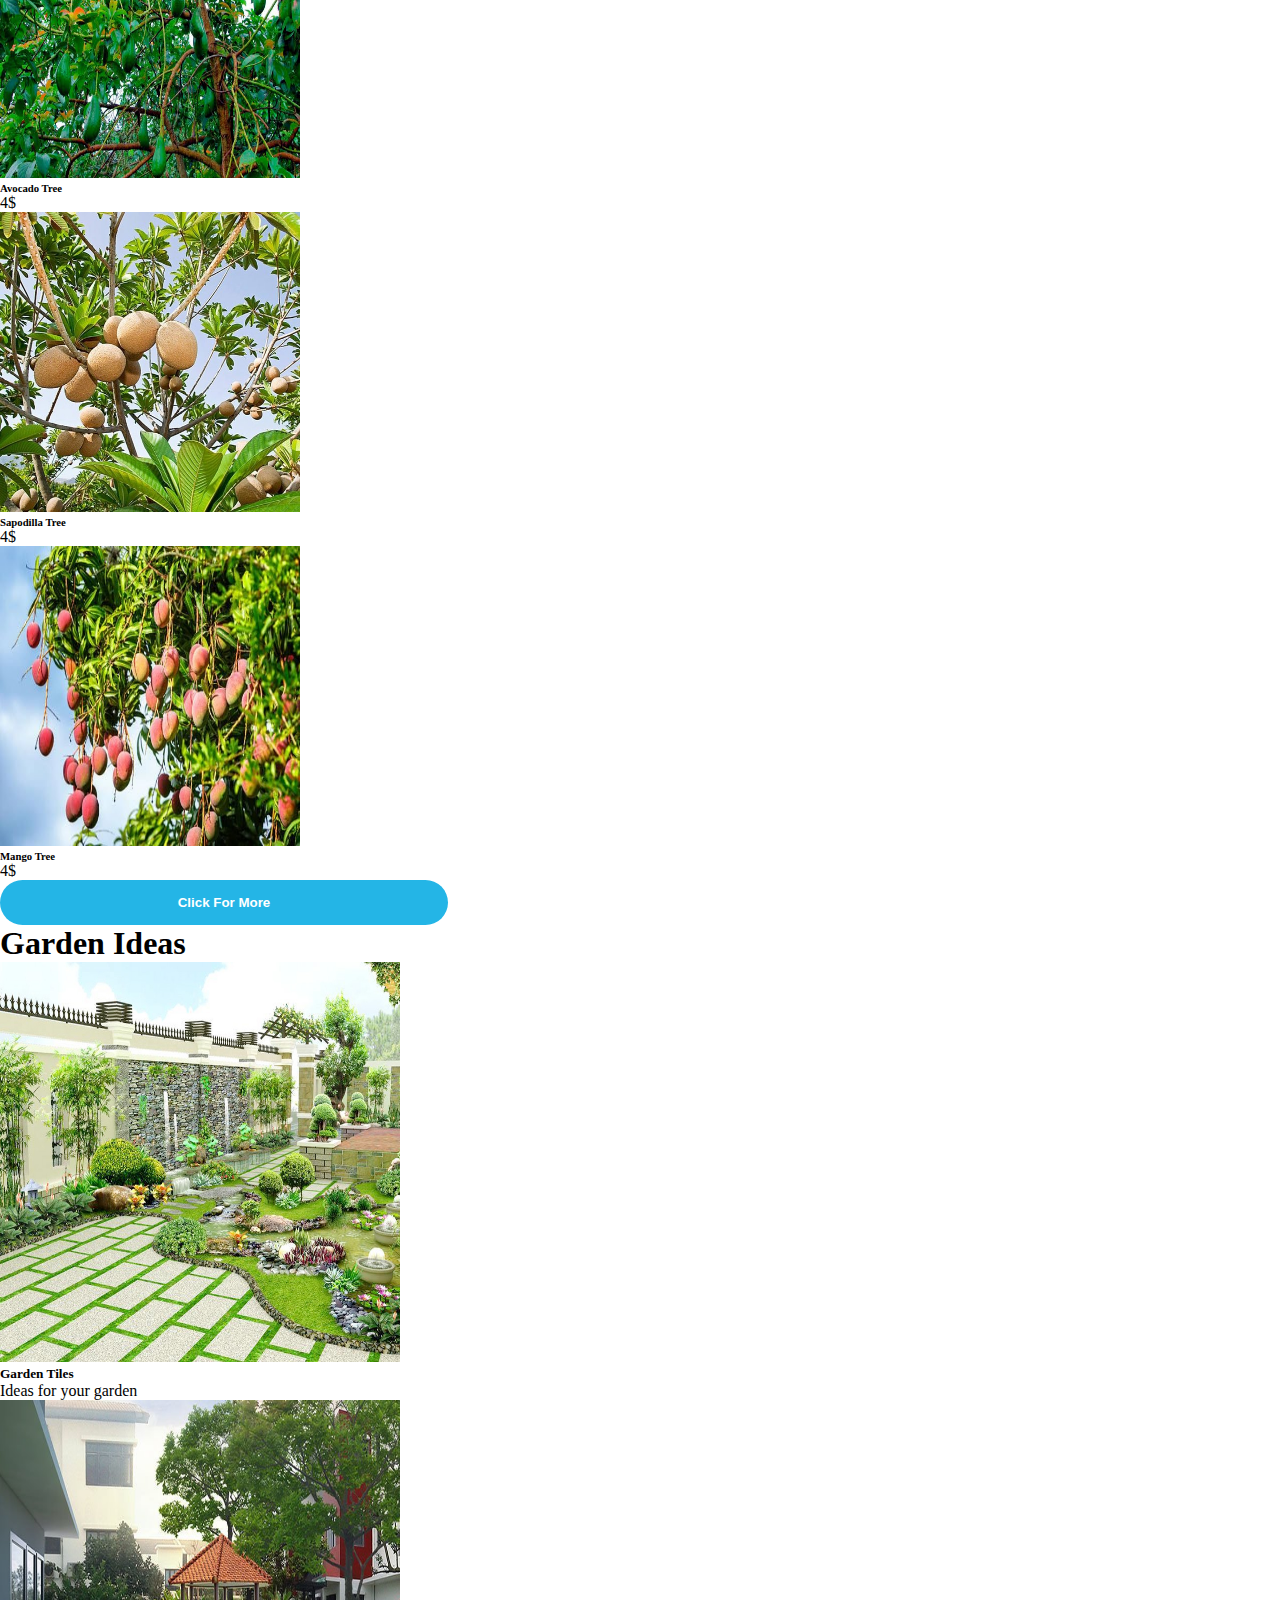
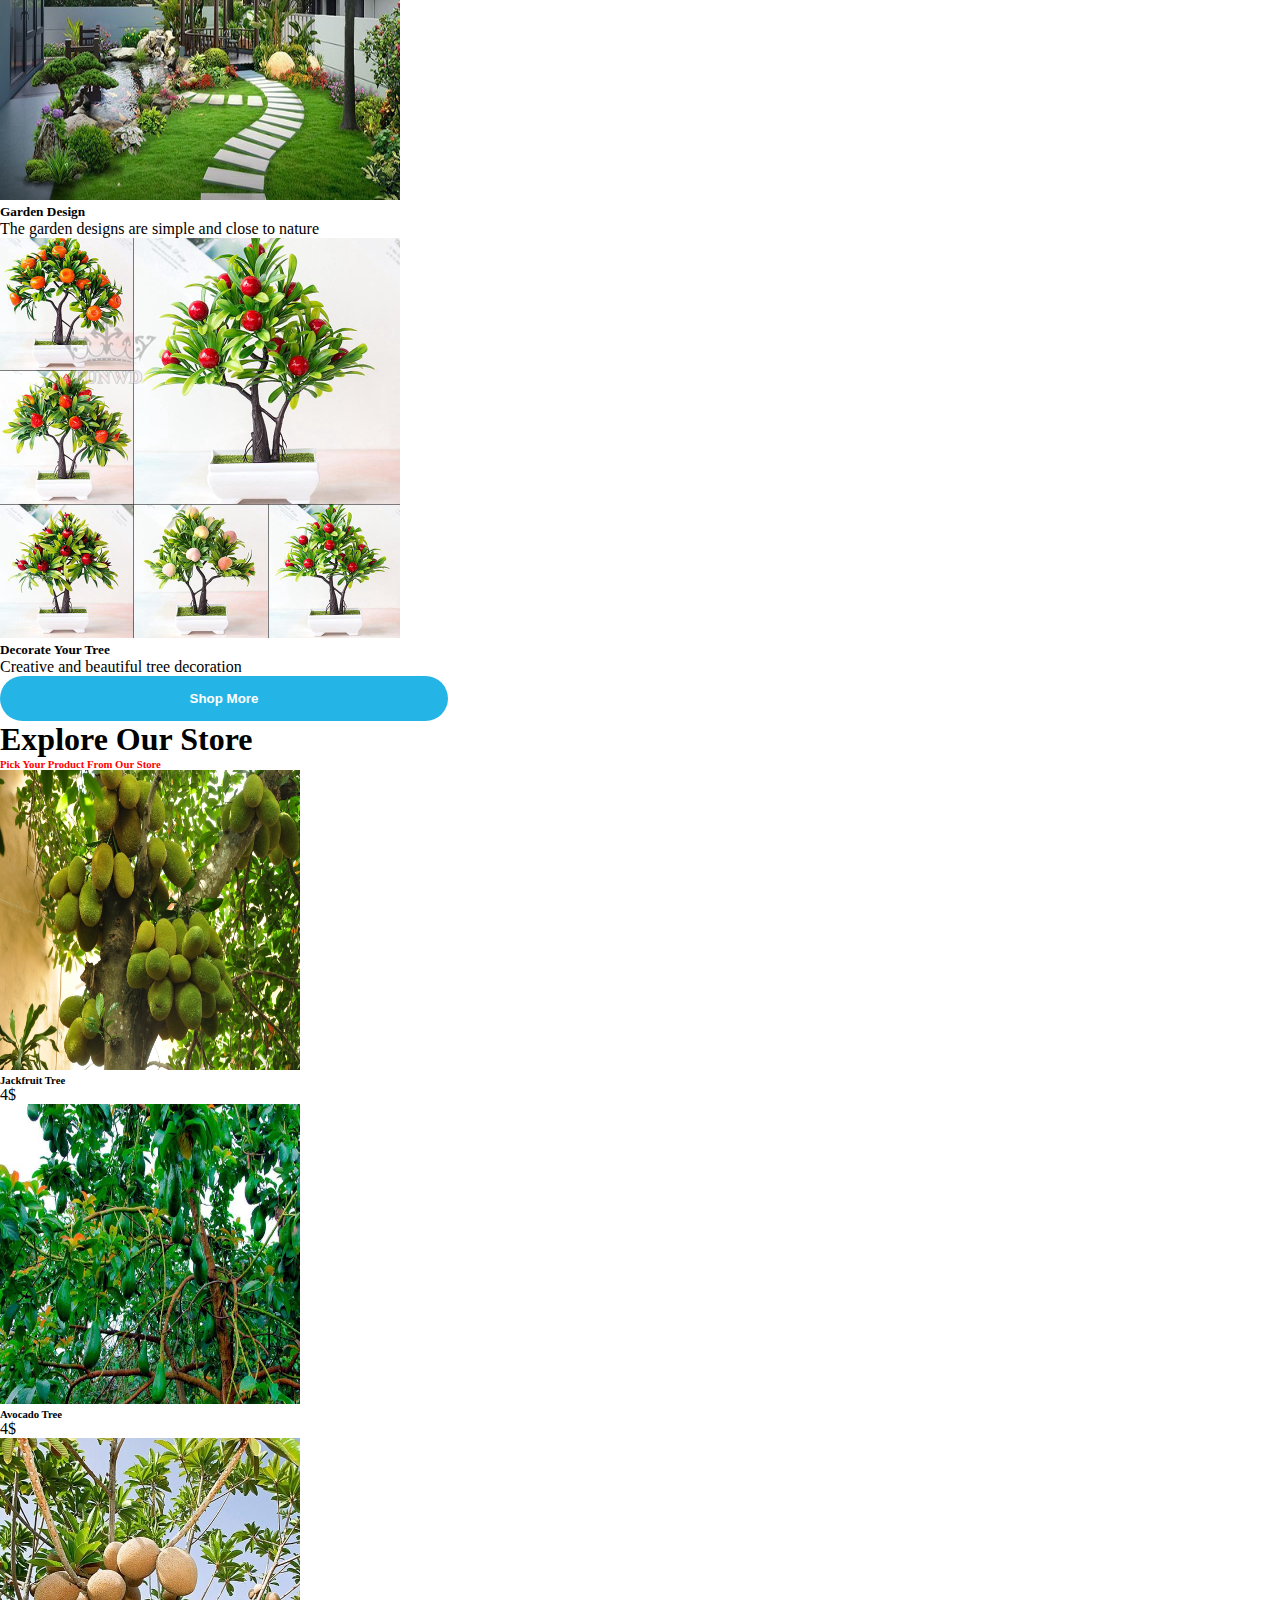
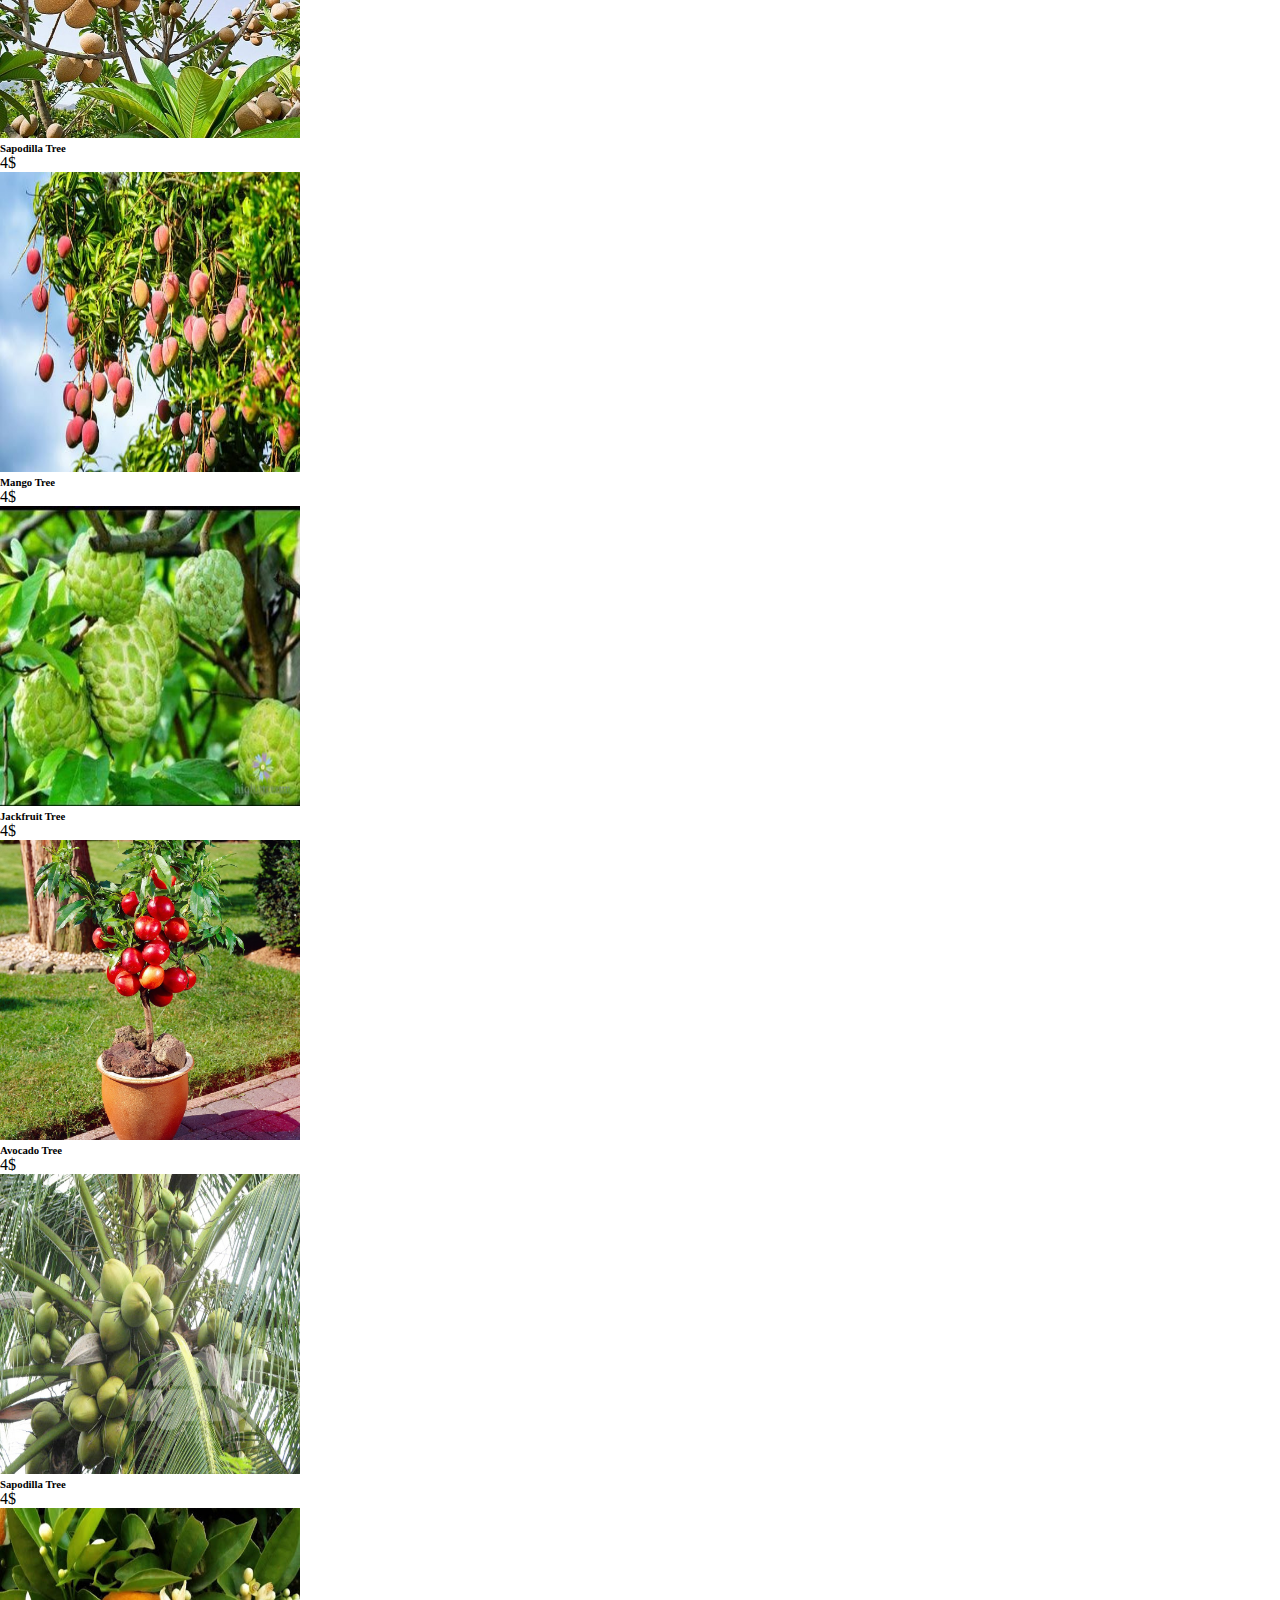
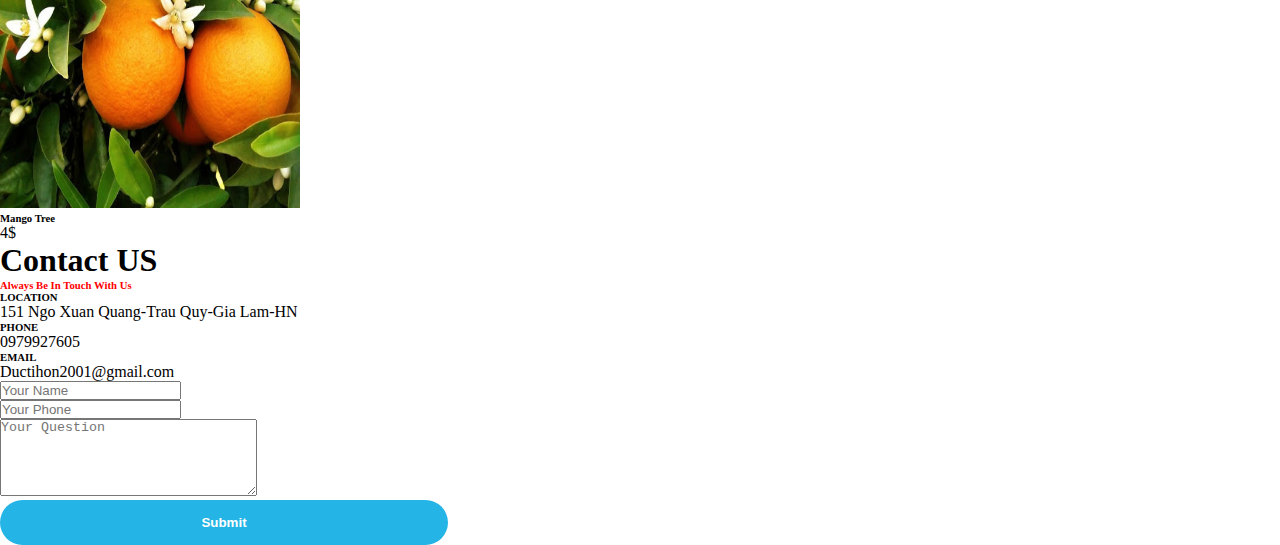
==== commit b7118806: "fix store" ====
--- a/Assignment/web/index.html
+++ b/Assignment/web/index.html
@@ -212,6 +212,44 @@
               <div class="card border-0 bg-light ">
                 <div class="card-body">
                   <img src="./img/x.jpg" class="img-xoai des" alt="">
+                </div>
+              </div>
+              <h6>Mango Tree</h6>
+              <p>4$</p>
+            </div>
+          </div>
+          <div class="row ">
+            <div class="col-lg-3 text-center ">
+              <div class="card border-0 bg-light ">
+                <div class="card-body">
+                  <img src="./img/na.jpg" class="img-mit des" alt="">
+                </div>
+              </div>
+              <h6>Jackfruit Tree</h6>
+              <p>4$</p>
+            </div>
+            <div class="col-lg-3 text-center ">
+              <div class="card border-0 bg-light ">
+                <div class="card-body">
+                  <img src="./img/táo-đỏ-lùn.jpg" class="img-bo des" alt="">
+                </div>
+              </div>
+              <h6>Avocado Tree</h6>
+              <p>4$</p>
+            </div>
+            <div class="col-lg-3 text-center ">
+              <div class="card border-0 bg-light ">
+                <div class="card-body">
+                  <img src="./img/dừa.jpeg" class="img-xiem des" alt="">
+                </div>
+              </div>
+              <h6>Sapodilla Tree</h6>
+              <p>4$</p>
+            </div>
+            <div class="col-lg-3 text-center ">
+              <div class="card border-0 bg-light ">
+                <div class="card-body">
+                  <img src="./img/cam.jpg" class="img-xoai des" alt="">
                 </div>
               </div>
               <h6>Mango Tree</h6>
